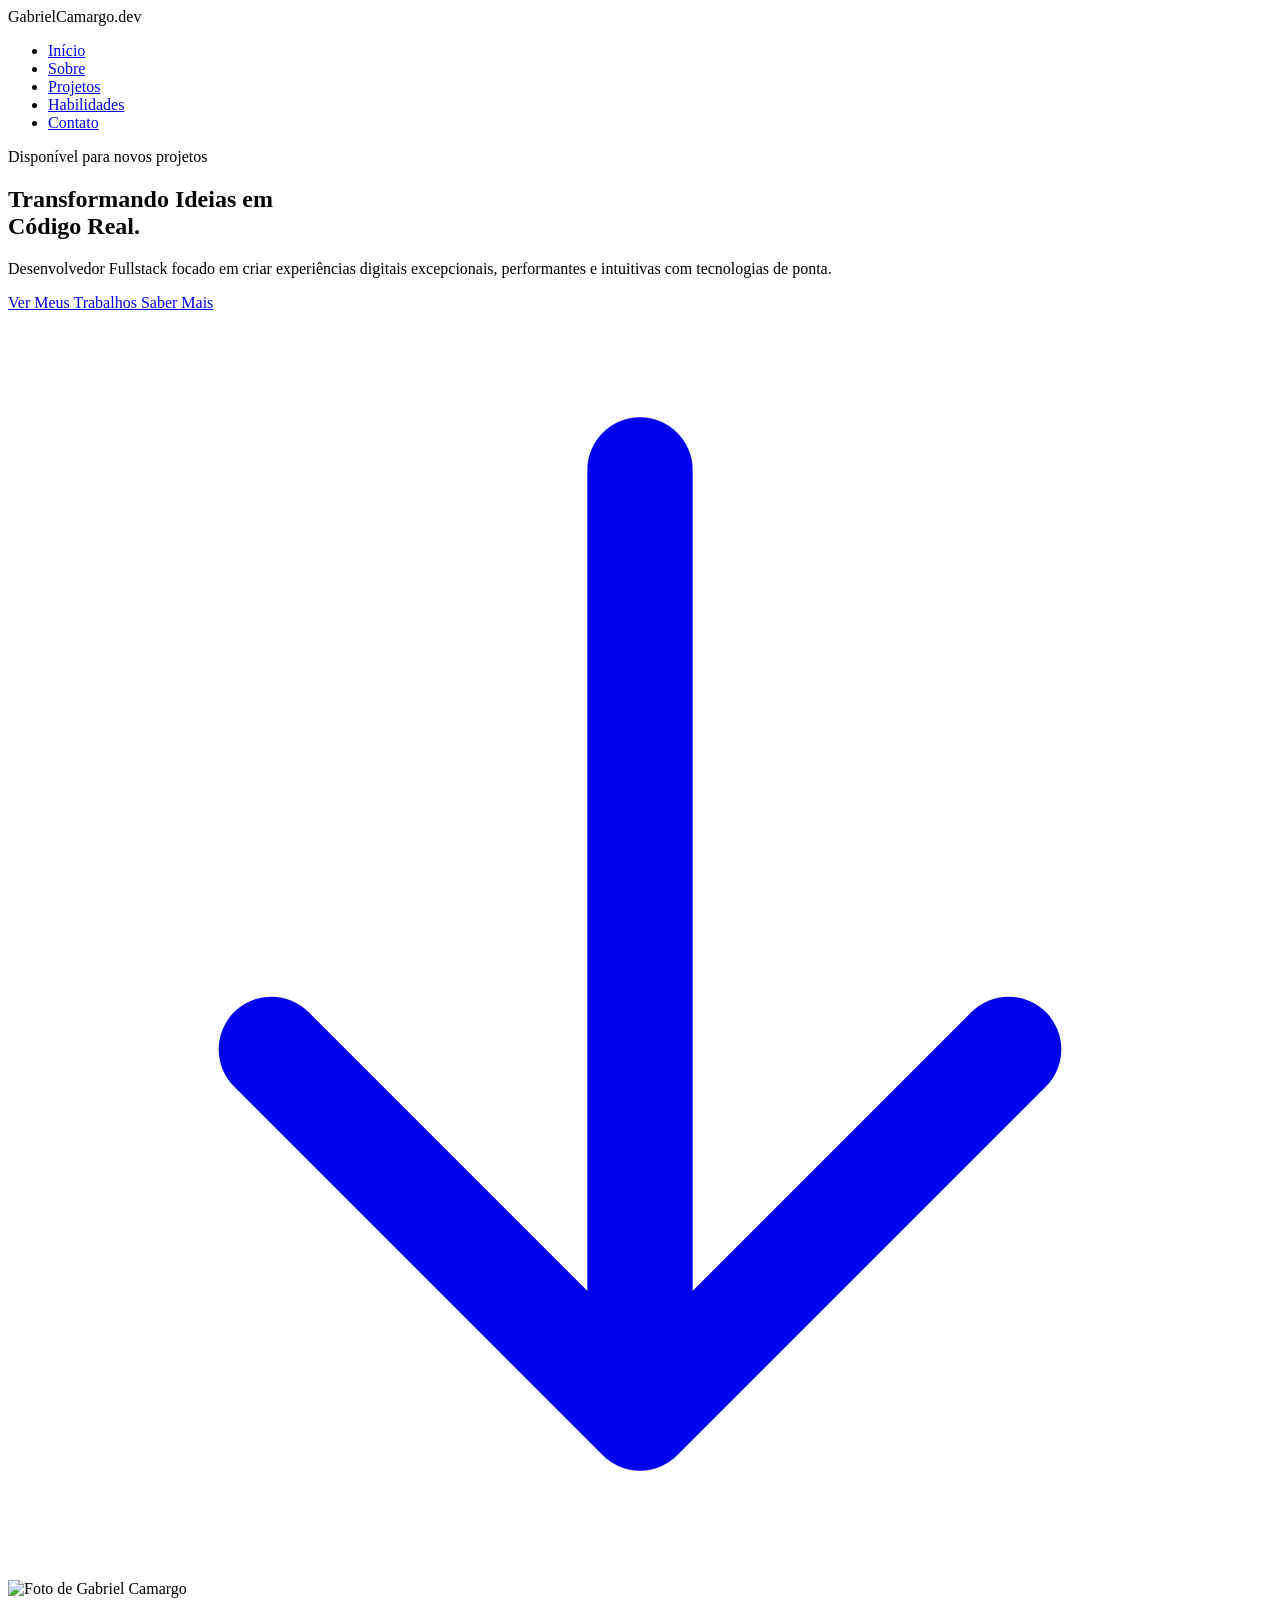
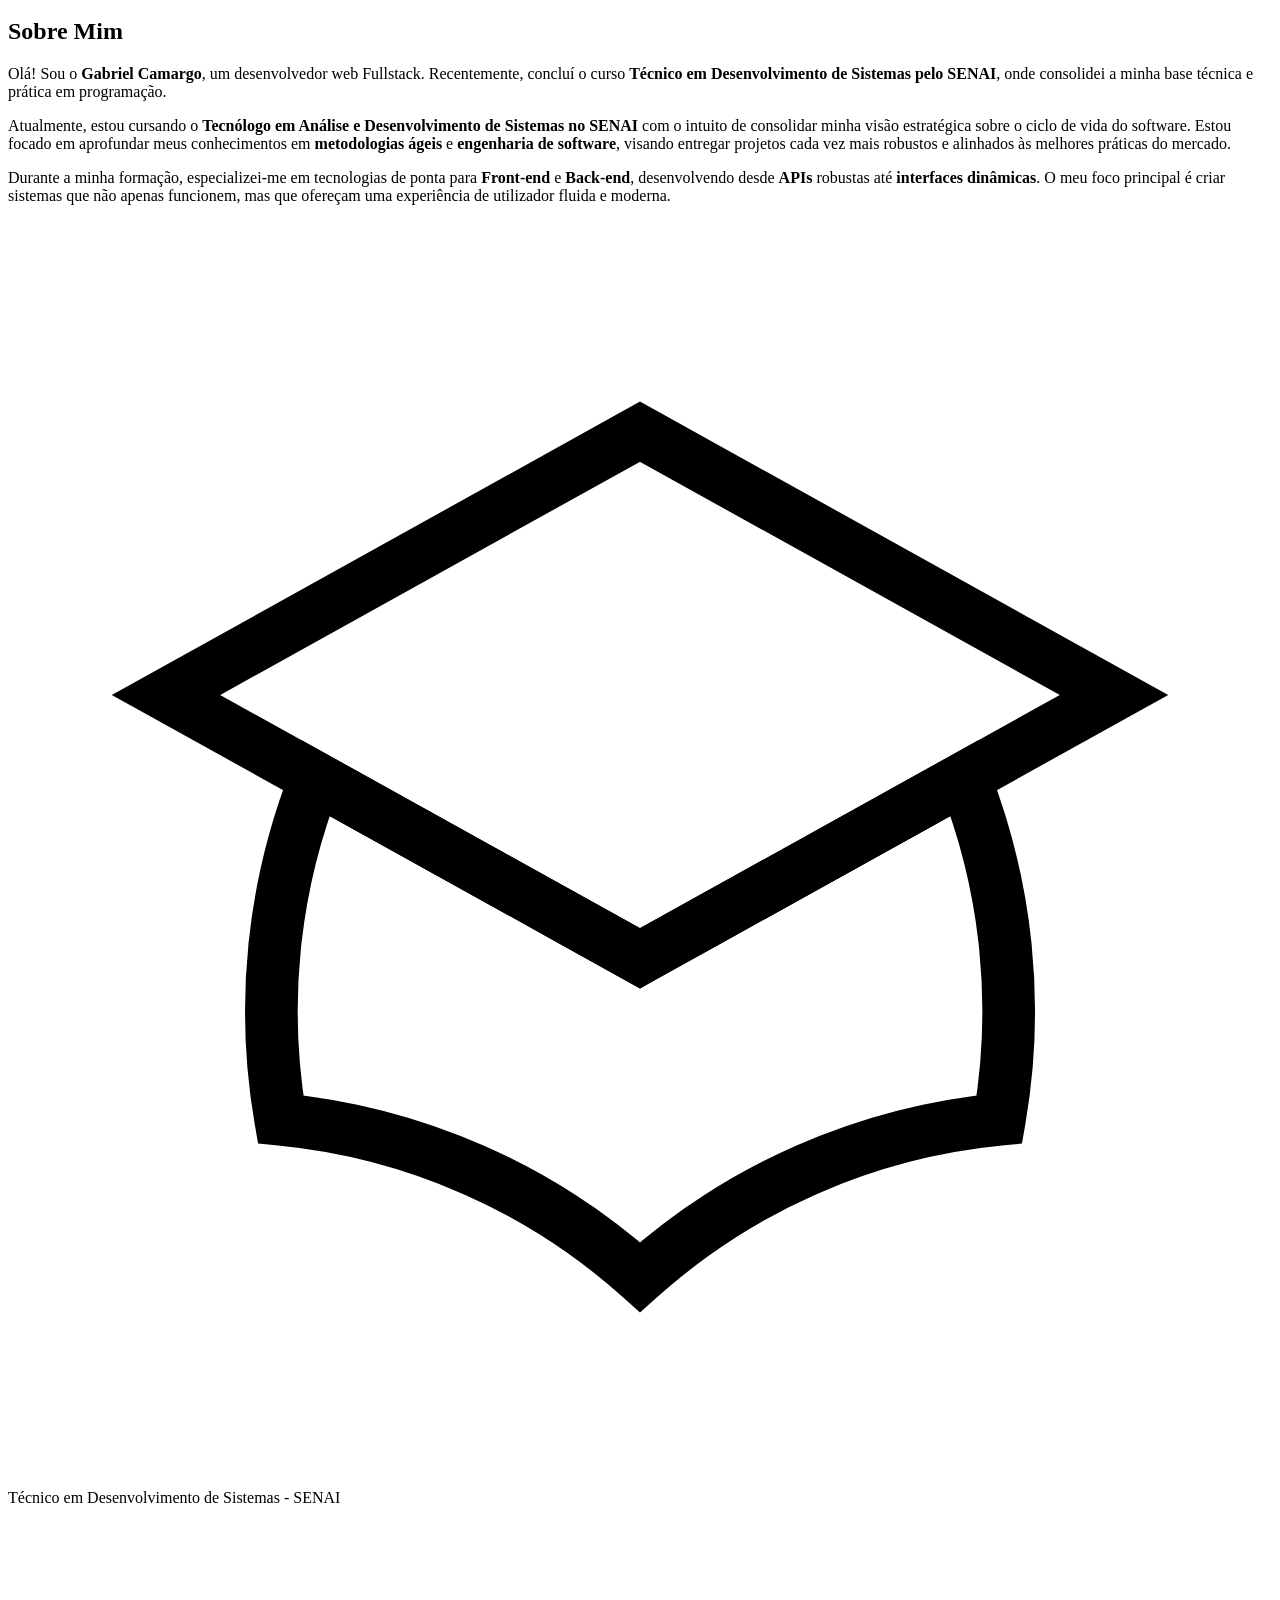
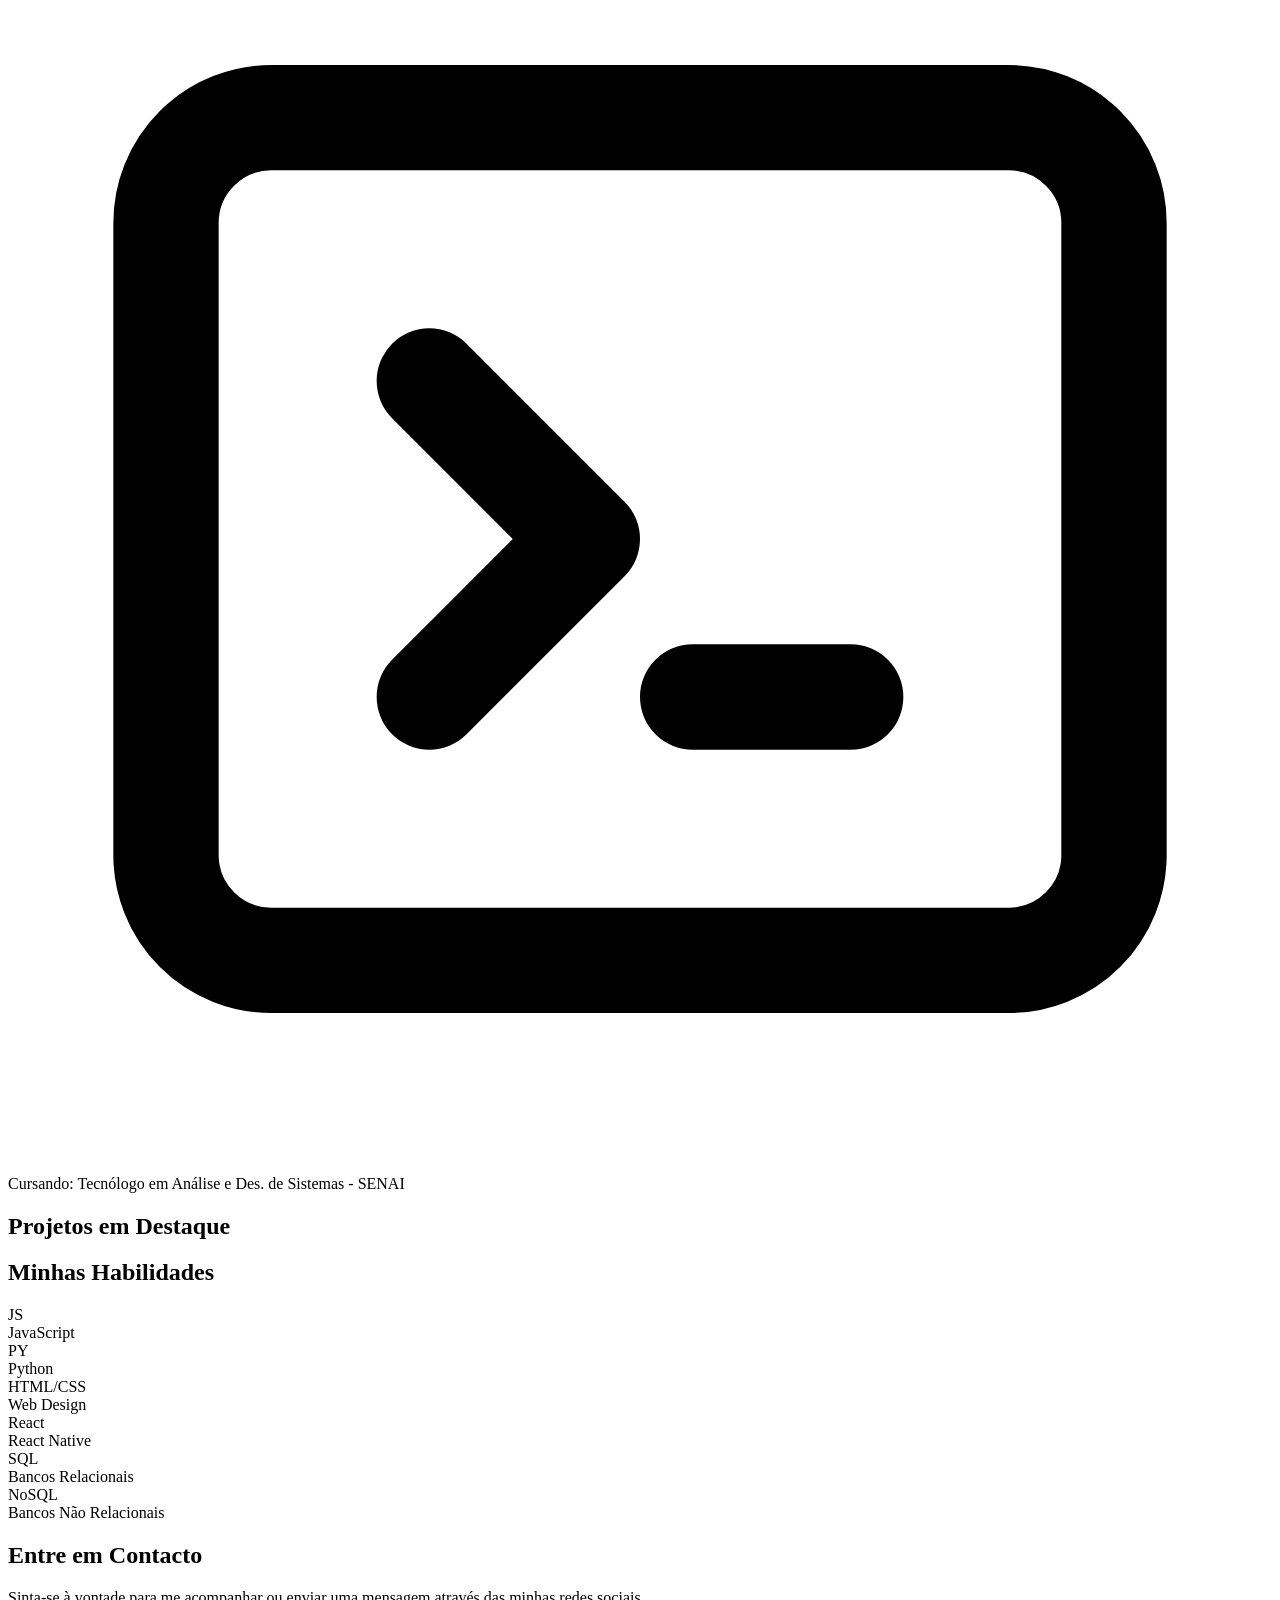
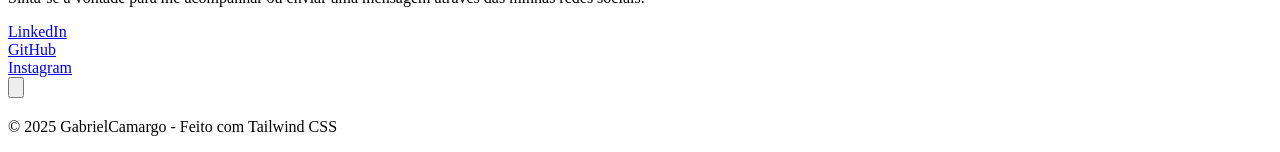
==== index.html @ f1b943f9 "style(index): Atualizando Sobre mim" ====
<!DOCTYPE html>
<html lang="pt-br" class="scroll-smooth">

<head>
    <meta charset="UTF-8">
    <meta name="viewport" content="width=device-width, initial-scale=1.0">
    <title>Meu Portfólio Profissional</title>
    <script src="https://cdn.tailwindcss.com"></script>
    <link rel="stylesheet" href="styles.css">
    <script src="https://unpkg.com/lucide@latest"></script>
</head>

<body class="text-gray-100 font-sans">

    <header class="fixed top-0 w-full z-50 bg-[#020617] border-b border-gray-900">
        <nav class="max-w-7xl mx-auto px-6 py-5 flex justify-between items-center">

            <div class="text-xl font-bold tracking-tight">
                <span class="text-emerald-400">GabrielCamargo</span><span class="text-white">.dev</span>
            </div>

            <ul class="hidden md:flex items-center space-x-10 text-sm font-medium text-gray-300">
                <li><a href="#inicio" class="hover:text-white transition-colors">Início</a></li>
                <li><a href="#sobre" class="hover:text-white transition-colors">Sobre</a></li>
                <li><a href="#projetos" class="hover:text-white transition-colors">Projetos</a></li>
                <li><a href="#habilidades" class="hover:text-white transition-colors">Habilidades</a></li>
                <li><a href="#contato" class="hover:text-white transition-colors">Contato</a></li>
            </ul>

            

        </nav>
    </header>
    <section id="inicio" class="relative min-h-screen flex items-center justify-center bg-[#020617] px-6 overflow-hidden">

        <div
            class="absolute top-1/4 left-1/2 -translate-x-1/2 -translate-y-1/2 w-[500px] h-[500px] bg-emerald-500/10 blur-[120px] rounded-full">
        </div>

        <div class="relative z-10 text-center max-w-4xl mx-auto">

            <div
                class="inline-flex items-center gap-2 px-3 py-1 rounded-full border border-emerald-500/30 bg-emerald-500/5 text-emerald-400 text-xs font-medium mb-8 tracking-wide uppercase">
                <span class="relative flex h-2 w-2">
                    <span
                        class="animate-ping absolute inline-flex h-full w-full rounded-full bg-emerald-400 opacity-75"></span>
                    <span class="relative inline-flex rounded-full h-2 w-2 bg-emerald-500"></span>
                </span>
                Disponível para novos projetos
            </div>

            <h1 class="text-5xl md:text-7xl font-extrabold text-white leading-tight mb-6">
                Transformando Ideias em <br>
                <span class="text-emerald-400">Código Real.</span>
            </h1>

            <p class="text-gray-400 text-lg md:text-xl max-w-2xl mx-auto mb-10 leading-relaxed">
                Desenvolvedor Fullstack focado em criar experiências digitais excepcionais,
                performantes e intuitivas com tecnologias de ponta.
            </p>

            <div class="flex flex-col sm:flex-row items-center justify-center gap-4">
                <a href="#projetos"
                    class="w-full sm:w-auto px-8 py-4 bg-emerald-500 hover:bg-emerald-400 text-slate-950 font-bold rounded-xl transition-all duration-300 shadow-lg shadow-emerald-500/20">
                    Ver Meus Trabalhos
                </a>
                <a href="#sobre"
                    class="w-full sm:w-auto px-8 py-4 border border-gray-800 hover:bg-gray-800 text-white font-medium rounded-xl transition-all duration-300">
                    Saber Mais
                </a>
            </div>
        </div>

        <a href="#sobre" class="absolute bottom-10 left-1/2 -translate-x-1/2 animate-bounce text-gray-500 hover:text-emerald-400 transition-colors cursor-pointer">
            <svg class="w-8 h-8" fill="none" stroke="currentColor" viewBox="0 0 24 24">
                <path stroke-linecap="round" stroke-linejoin="round" stroke-width="2" d="M19 14l-7 7m0 0l-7-7m7 7V3"></path>
            </svg>
        </a>
    </section>

    <div class="h-20"></div>

    <section id="sobre" class="max-w-6xl mx-auto py-20 px-6 scroll-mt-24">
        <div class="flex flex-col md:flex-row items-center gap-12">
            
            <div class="relative group">
                <div class="absolute -inset-1 bg-gradient-to-r from-emerald-500 to-cyan-500 rounded-full blur opacity-25 group-hover:opacity-50 transition duration-1000"></div>
                
                <img src="img/eu.jpeg" alt="Foto de Gabriel Camargo" 
                     class="relative w-48 h-48 md:w-64 md:h-64 rounded-full object-cover border-4 border-[#0f172a] shadow-2xl">
            </div>
    
            <div class="flex-1 text-center md:text-left">
                <h2 class="text-4xl font-bold mb-4 text-white">Sobre Mim</h2>
                <div class="h-1 w-20 bg-emerald-500 mt-2 mb-6 mx-auto md:mx-0"></div>
    
                <p class="text-gray-400 text-lg leading-relaxed mb-6">
                    Olá! Sou o <strong>Gabriel Camargo</strong>, um desenvolvedor web Fullstack. 
                    Recentemente, concluí o curso <strong>Técnico em Desenvolvimento de Sistemas pelo SENAI</strong>, onde consolidei a minha base técnica e prática em programação. 
                </p>
                
                <p class="text-gray-400 text-lg leading-relaxed mb-6">
                   Atualmente, estou cursando o <strong>Tecnólogo em Análise e Desenvolvimento de Sistemas no SENAI</strong> com o intuito de consolidar minha visão estratégica sobre o ciclo de vida do software. Estou focado em aprofundar meus conhecimentos em <strong>metodologias ágeis</strong> e <strong>engenharia de software</strong>, visando entregar projetos cada vez mais robustos e alinhados às melhores práticas do mercado.
                </p>

                
                <p class="text-gray-400 text-lg leading-relaxed mb-6">
                    Durante a minha formação, especializei-me em tecnologias de ponta para <strong>Front-end</strong> e <strong>Back-end</strong>, 
                    desenvolvendo desde <strong>APIs</strong> robustas até <strong>interfaces dinâmicas</strong>. O meu foco principal é criar sistemas que não apenas funcionem, 
                    mas que ofereçam uma experiência de utilizador fluida e moderna.
                </p>
    
                <div class="inline-flex items-center gap-3 px-4 py-2 rounded-lg bg-emerald-500/10 border border-emerald-500/20 text-emerald-400">
                    <svg class="w-5 h-5" fill="none" stroke="currentColor" viewBox="0 0 24 24">
                        <path d="M12 14l9-5-9-5-9 5 9 5z"></path>
                        <path d="M12 14l6.16-3.422a12.083 12.083 0 01.665 6.479A11.952 11.952 0 0012 20.055a11.952 11.952 0 00-6.824-2.998 12.078 12.078 0 01.665-6.479L12 14z"></path>
                    </svg>
                    <span class="text-sm font-semibold tracking-wide uppercase">Técnico em Desenvolvimento de Sistemas - SENAI</span>
                </div>

                <div class="inline-flex items-center gap-3 px-4 py-2 mt-1 rounded-lg bg-emerald-500/10 border border-emerald-500/20 text-emerald-400">
                    <svg class="w-5 h-5" fill="none" stroke="currentColor" stroke-width="2" viewBox="0 0 24 24">
                        <path stroke-linecap="round" stroke-linejoin="round" d="M8 9l3 3-3 3m5 0h3M5 20h14a2 2 0 002-2V6a2 2 0 00-2-2H5a2 2 0 00-2 2v12a2 2 0 002 2z"></path>
                        </svg>
                    <span class="text-sm font-semibold tracking-wide uppercase">Cursando: Tecnólogo em Análise e Des. de Sistemas - SENAI</span>
                </div>
            </div>
    
        </div>
    </section>

    <section id="projetos" class="max-w-6xl mx-auto py-10 px-6 scroll-mt-24">
        <div class="mb-10">
            <h2 class="text-3xl font-bold">Projetos em Destaque</h2>
            <div class="h-1 w-20 bg-emerald-500 mt-2"></div>
        </div>

        <div id="lista-projetos" class="grid grid-cols-1 md:grid-cols-2 lg:grid-cols-3 gap-8">
        </div>
    </section>

    <section id="habilidades" class="max-w-6xl mx-auto py-20 px-6 scroll-mt-24">
        <div class="mb-12">
            <h2 class="text-3xl font-bold">Minhas Habilidades</h2>
            <div class="h-1 w-20 bg-emerald-500 mt-2"></div>
        </div>

        <div class="grid grid-cols-2 md:grid-cols-4 gap-6">
            <div
                class="bg-[#0f172a] p-6 rounded-2xl border border-gray-800 hover:border-emerald-500/50 transition-all group text-center">
                <div class="text-emerald-400 font-bold mb-2 group-hover:scale-110 transition-transform">JS</div>
                <span class="text-gray-300 font-medium">JavaScript</span>
            </div>
            <div
                class="bg-[#0f172a] p-6 rounded-2xl border border-gray-800 hover:border-emerald-500/50 transition-all group text-center">
                <div class="text-emerald-400 font-bold mb-2 group-hover:scale-110 transition-transform">PY</div>
                <span class="text-gray-300 font-medium">Python</span>
            </div>
            <div
                class="bg-[#0f172a] p-6 rounded-2xl border border-gray-800 hover:border-emerald-500/50 transition-all group text-center">
                <div class="text-emerald-400 font-bold mb-2 group-hover:scale-110 transition-transform">HTML/CSS</div>
                <span class="text-gray-300 font-medium">Web Design</span>
            </div>
            <div
                class="bg-[#0f172a] p-6 rounded-2xl border border-gray-800 hover:border-emerald-500/50 transition-all group text-center">
                <div class="text-emerald-400 font-bold mb-2 group-hover:scale-110 transition-transform">React</div>
                <span class="text-gray-300 font-medium">React Native</span>
            </div>
            <div
                class="bg-[#0f172a] p-6 rounded-2xl border border-gray-800 hover:border-emerald-500/50 transition-all group text-center">
                <div class="text-emerald-400 font-bold mb-2 group-hover:scale-110 transition-transform">SQL</div>
                <span class="text-gray-300 font-medium">Bancos Relacionais</span>
            </div>
            <div
                class="bg-[#0f172a] p-6 rounded-2xl border border-gray-800 hover:border-emerald-500/50 transition-all group text-center">
                <div class="text-emerald-400 font-bold mb-2 group-hover:scale-110 transition-transform">NoSQL</div>
                <span class="text-gray-300 font-medium">Bancos Não Relacionais</span>
            </div>
        </div>
    </section>

    <section id="contato" class="max-w-6xl mx-auto py-24 px-6 mb-20 scroll-mt-24">
        <div class="border-t border-gray-800 pt-16 text-center">
            
            <h2 class="text-3xl font-bold mb-4 text-white">Entre em Contacto</h2>
            <p class="text-gray-400 mb-12 max-w-md mx-auto">
                Sinta-se à vontade para me acompanhar ou enviar uma mensagem através das minhas redes sociais.
            </p>
    
            <div class="flex flex-wrap justify-center gap-8">
                
                <a href="https://www.linkedin.com/in/gabriel-camargo-dev/" target="_blank" 
                   class="group flex flex-col items-center gap-3 text-gray-400 hover:text-emerald-400 transition-all duration-300">
                    <div class="p-4 rounded-2xl bg-[#0f172a] border border-gray-800 group-hover:border-emerald-500/50 group-hover:shadow-[0_0_20px_rgba(16,185,129,0.1)]">
                        <i data-lucide="linkedin" class="w-7 h-7"></i>
                    </div>
                    <span class="text-xs font-bold uppercase tracking-widest">LinkedIn</span>
                </a>
    
                <a href="https://github.com/gabrielcamargogsilva" target="_blank" 
                   class="group flex flex-col items-center gap-3 text-gray-400 hover:text-emerald-400 transition-all duration-300">
                    <div class="p-4 rounded-2xl bg-[#0f172a] border border-gray-800 group-hover:border-emerald-500/50 group-hover:shadow-[0_0_20px_rgba(16,185,129,0.1)]">
                        <i data-lucide="github" class="w-7 h-7"></i>
                    </div>
                    <span class="text-xs font-bold uppercase tracking-widest">GitHub</span>
                </a>
    
                <a href="https://www.instagram.com/ogabrielcamargo_g/" target="_blank" 
                   class="group flex flex-col items-center gap-3 text-gray-400 hover:text-emerald-400 transition-all duration-300">
                    <div class="p-4 rounded-2xl bg-[#0f172a] border border-gray-800 group-hover:border-emerald-500/50 group-hover:shadow-[0_0_20px_rgba(16,185,129,0.1)]">
                        <i data-lucide="instagram" class="w-7 h-7"></i>
                    </div>
                    <span class="text-xs font-bold uppercase tracking-widest">Instagram</span>
                </a>
    
            </div>
        </div>
    </section>
    <div id="modal-projeto"
        class="fixed inset-0 z-[100] hidden flex items-center justify-center p-4 bg-black/90 backdrop-blur-sm">
        <div
            class="bg-[#0f172a] border border-gray-800 w-full max-w-2xl rounded-3xl overflow-hidden relative animate-in fade-in zoom-in duration-300">

            <button onclick="fecharModal()"
                class="absolute top-5 right-5 text-gray-400 hover:text-white bg-gray-800/50 p-2 rounded-full z-10">
                <svg class="w-6 h-6" fill="none" stroke="currentColor" viewBox="0 0 24 24">
                    <path stroke-linecap="round" stroke-linejoin="round" stroke-width="2" d="M6 18L18 6M6 6l12 12">
                    </path>
                </svg>
            </button>

            <img id="modal-img" src="" class="w-full h-64 object-cover opacity-80">

            <div class="p-8">
                <h2 id="modal-titulo" class="text-3xl font-bold text-white mb-4"></h2>
                <div id="modal-tags" class="flex flex-wrap gap-2 mb-6"></div>
                <p id="modal-desc-longa" class="text-gray-300 leading-relaxed mb-8 text-lg"></p>

                <div id="modal-links-container" class="flex flex-wrap gap-4">
                </div>
            </div>
        </div>
    </div>

    <footer class="text-center py-10 border-t border-gray-900 text-gray-500 text-sm">
        <p>&copy; 2025 GabrielCamargo - Feito com Tailwind CSS</p>
    </footer>

    <script src="script.js"></script>
</body>

</html>
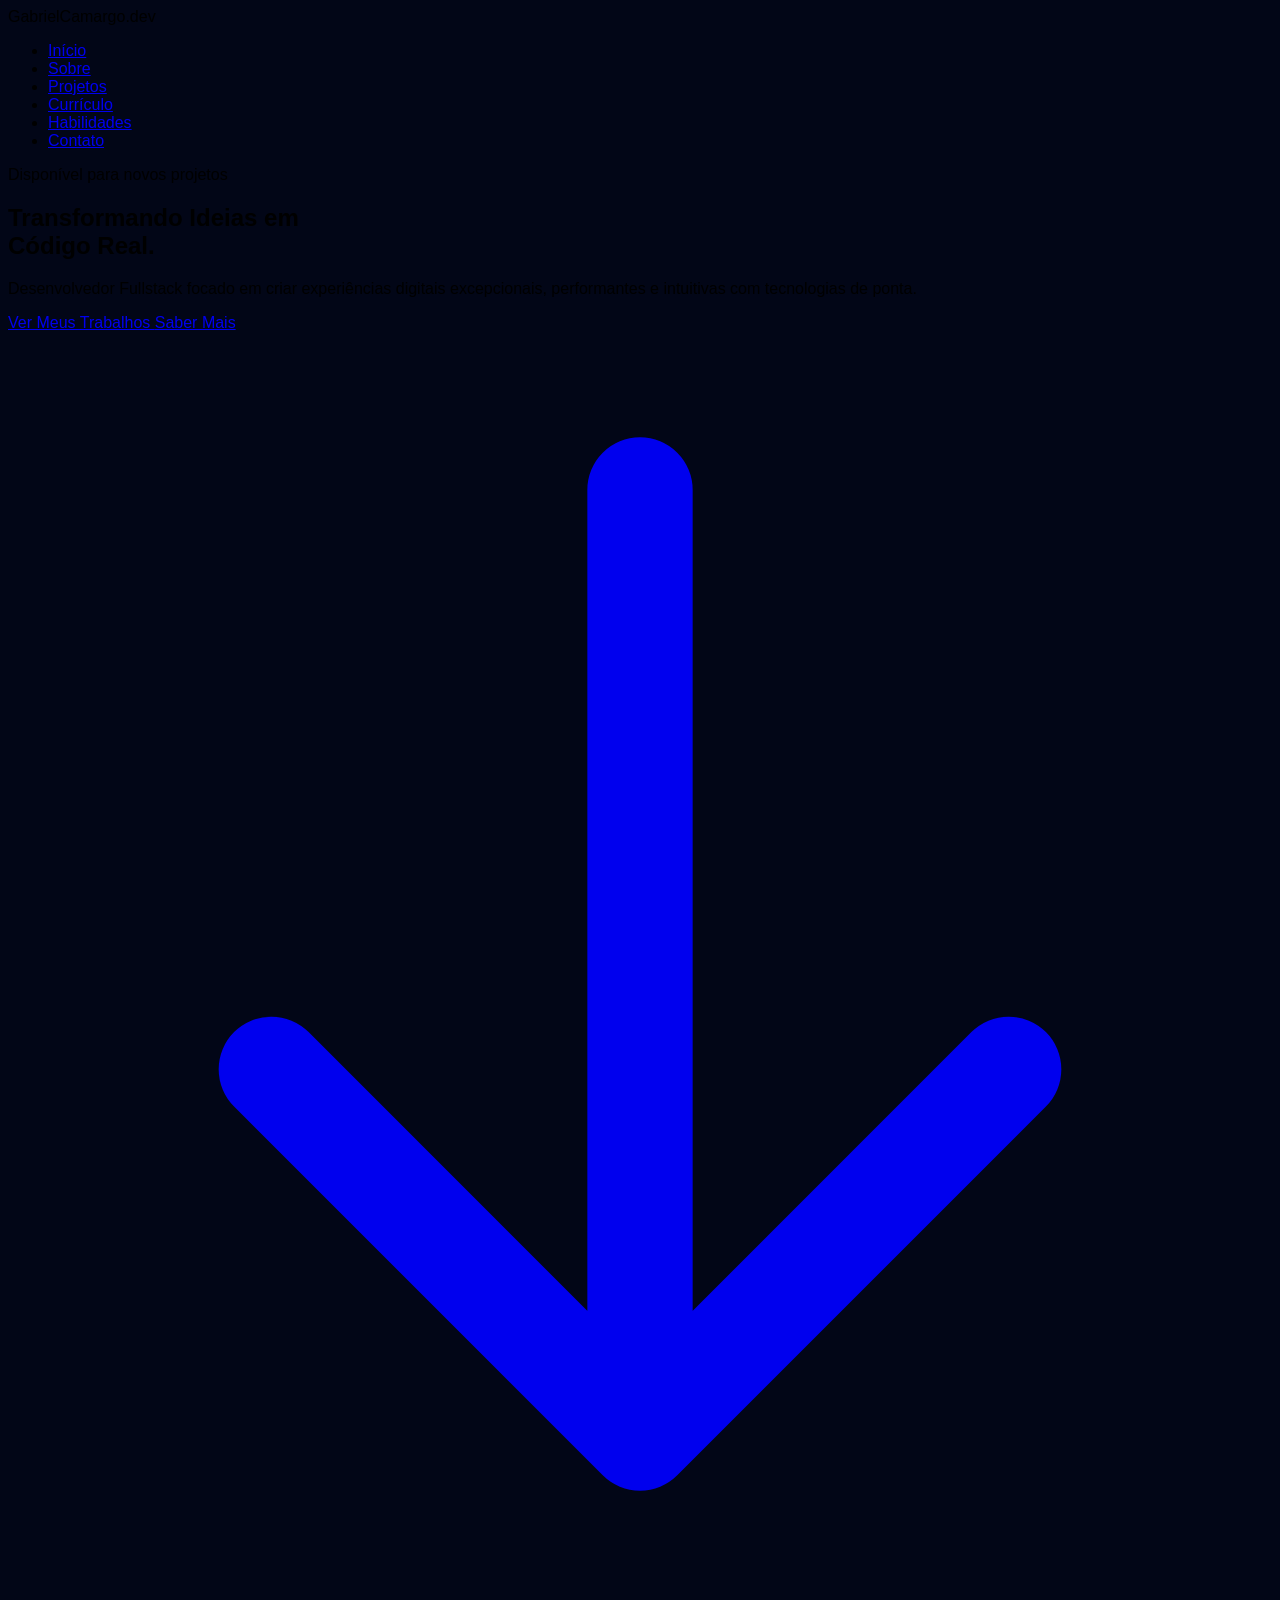
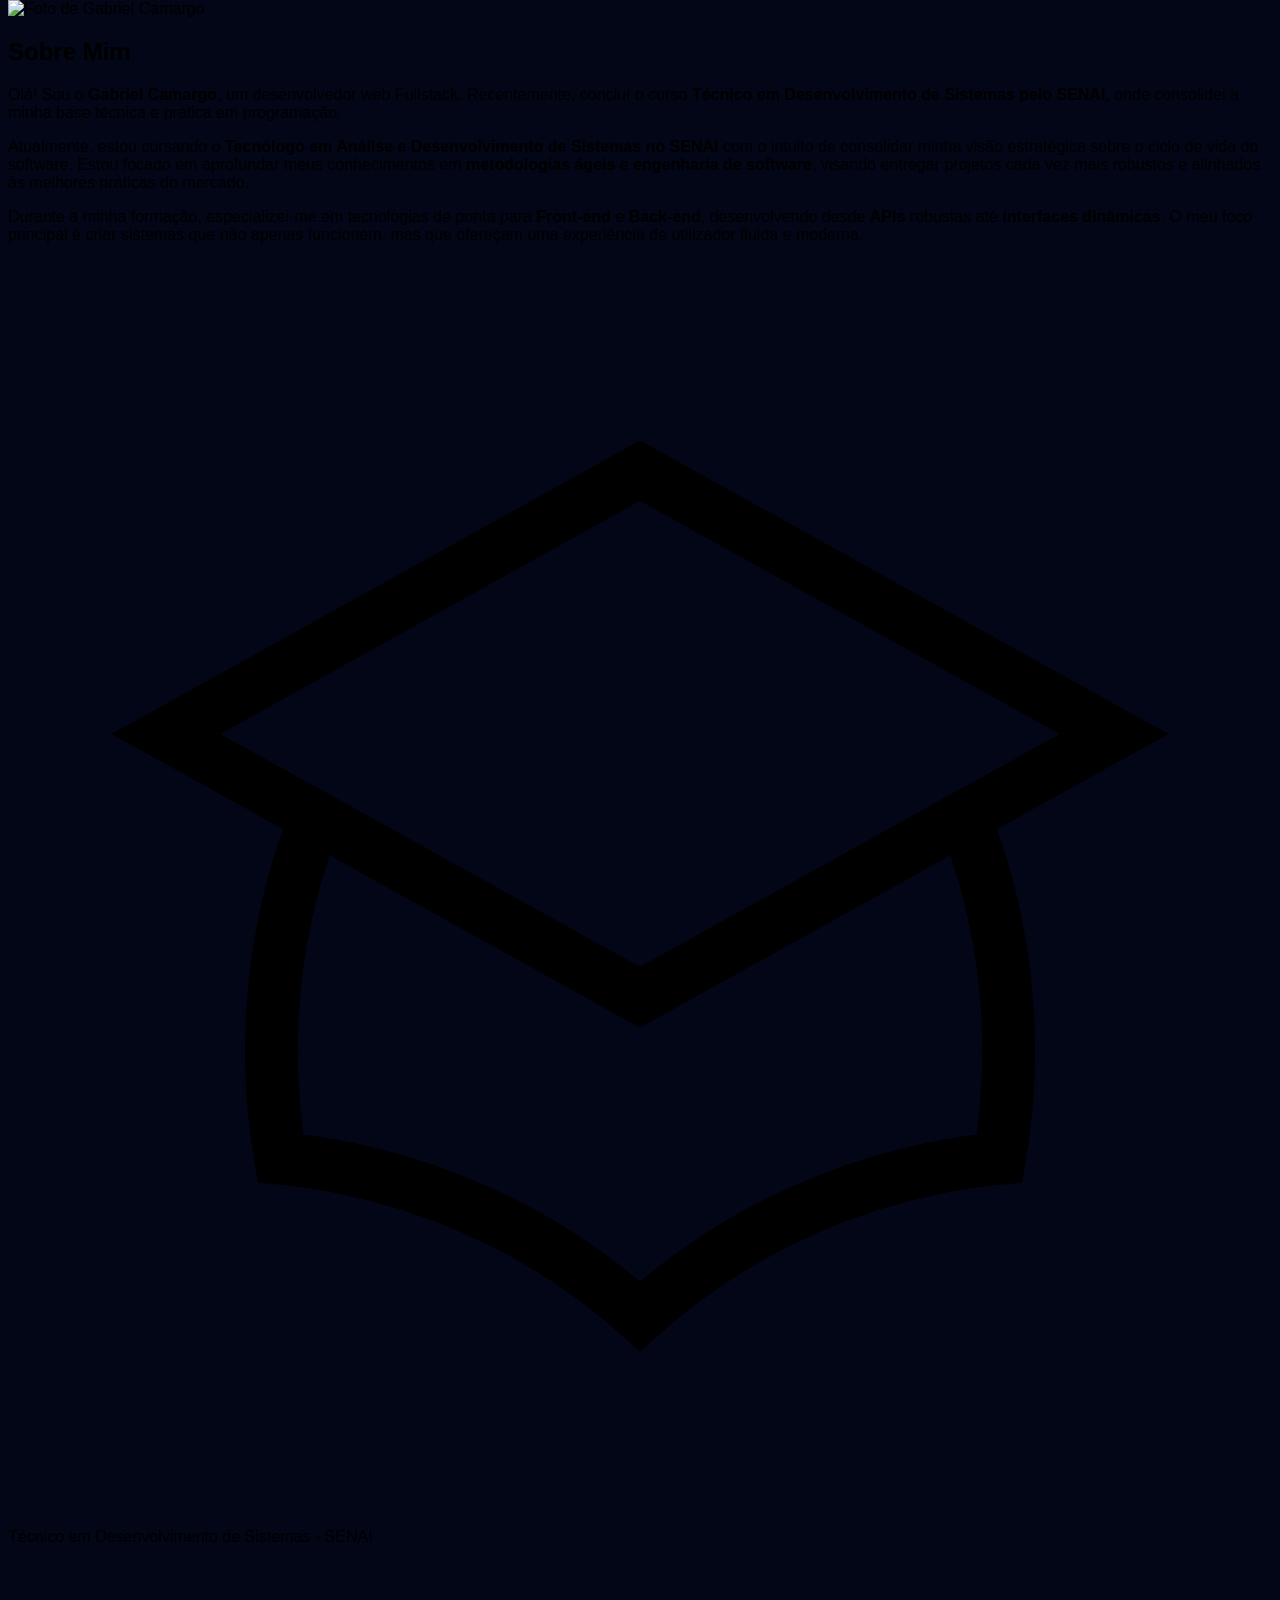
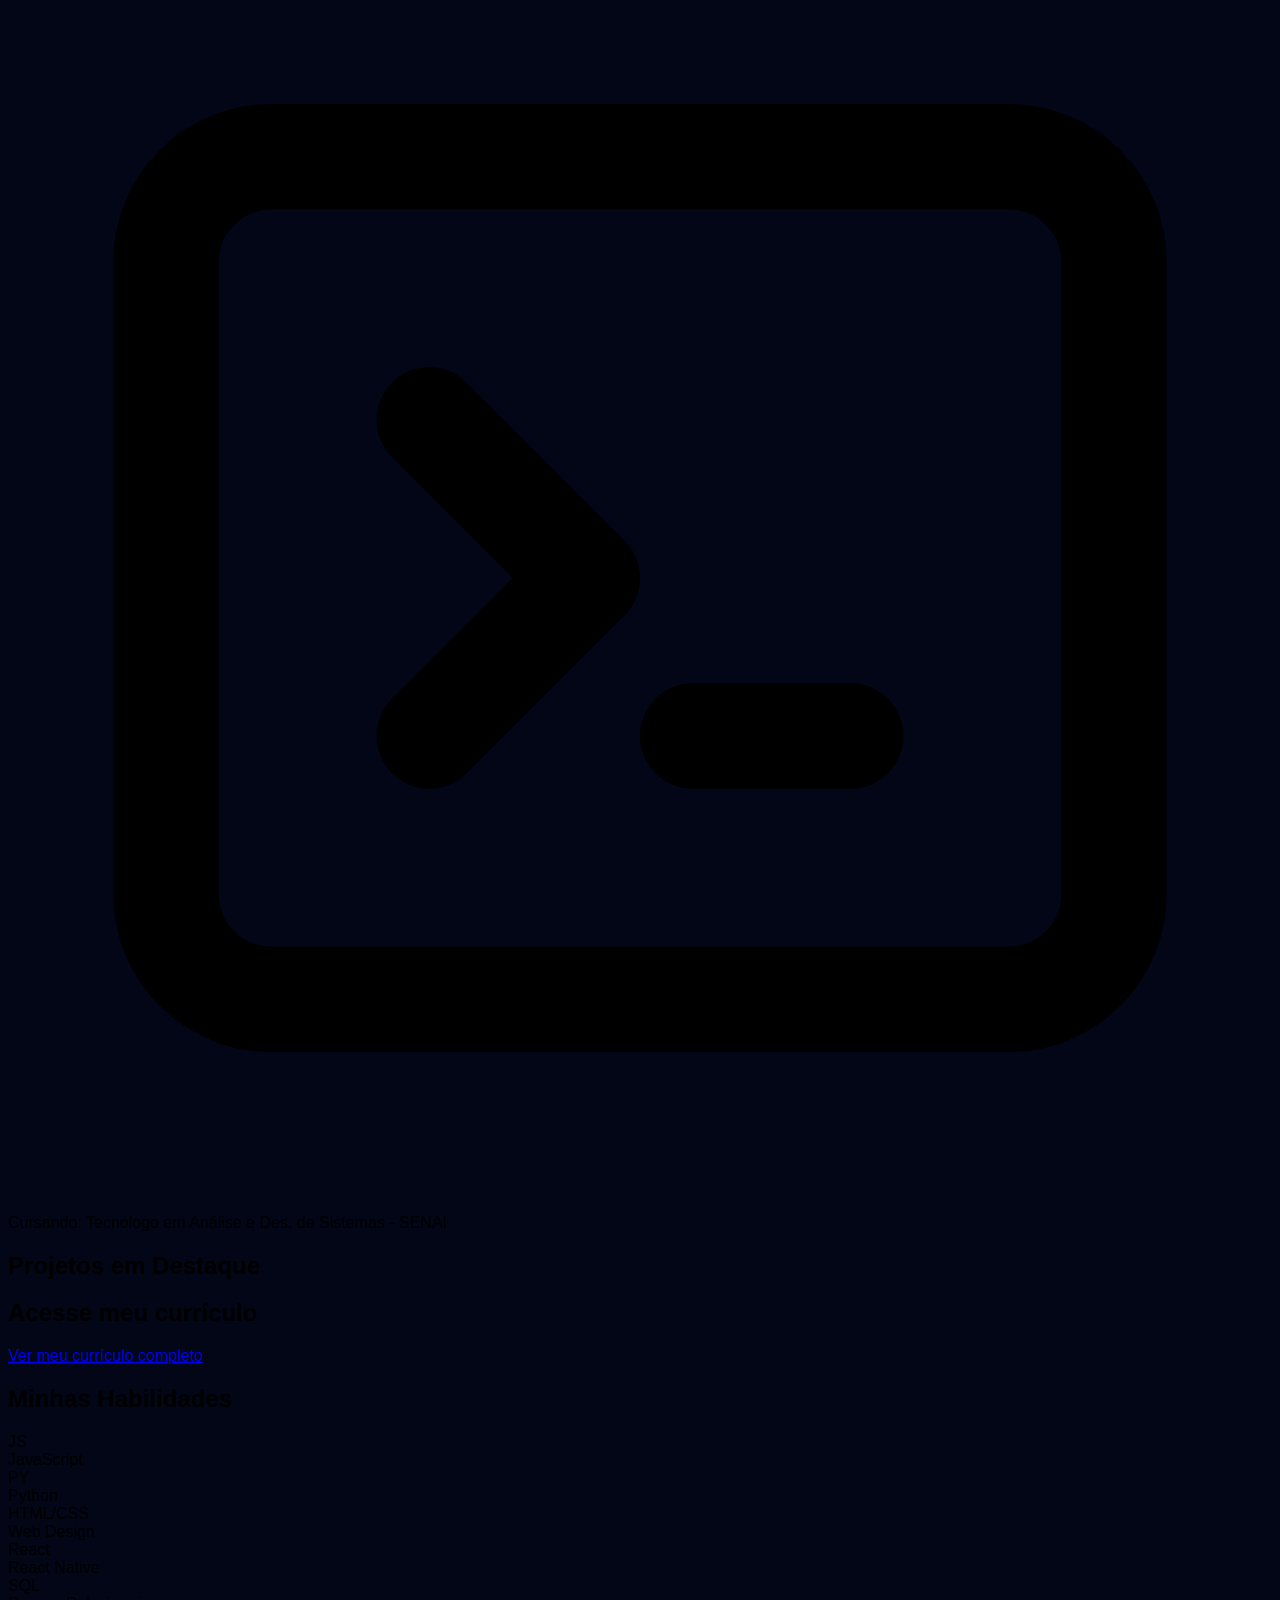
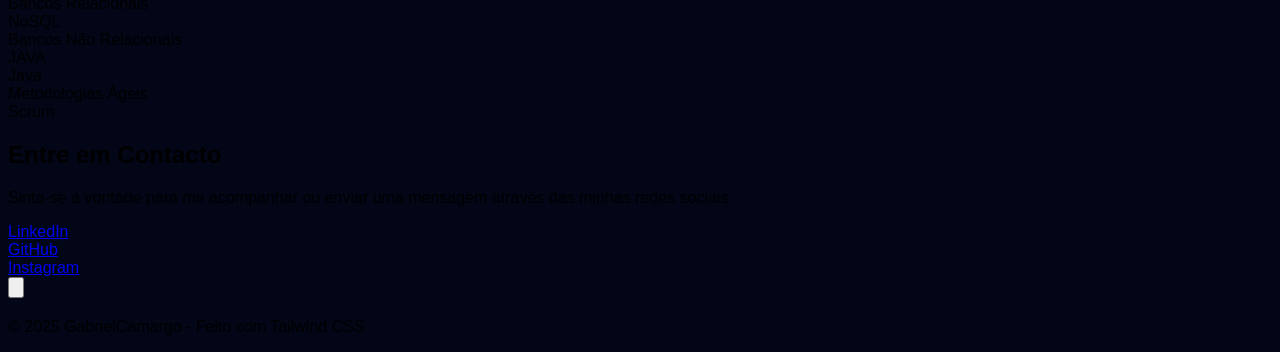
==== commit c8ff094e: "feat: adição currículo.html" ====
--- a/index.html
+++ b/index.html
@@ -6,8 +6,9 @@
     <meta name="viewport" content="width=device-width, initial-scale=1.0">
     <title>Meu Portfólio Profissional</title>
     <script src="https://cdn.tailwindcss.com"></script>
-    <link rel="stylesheet" href="styles.css">
+    <link rel="stylesheet" href="style.css">
     <script src="https://unpkg.com/lucide@latest"></script>
+
 </head>
 
 <body class="text-gray-100 font-sans">
@@ -23,15 +24,17 @@
                 <li><a href="#inicio" class="hover:text-white transition-colors">Início</a></li>
                 <li><a href="#sobre" class="hover:text-white transition-colors">Sobre</a></li>
                 <li><a href="#projetos" class="hover:text-white transition-colors">Projetos</a></li>
+                <li><a href="#curriculo" class="hover:text-white transition-colors">Currículo</a></li>
                 <li><a href="#habilidades" class="hover:text-white transition-colors">Habilidades</a></li>
                 <li><a href="#contato" class="hover:text-white transition-colors">Contato</a></li>
             </ul>
 
-            
+
 
         </nav>
     </header>
-    <section id="inicio" class="relative min-h-screen flex items-center justify-center bg-[#020617] px-6 overflow-hidden">
+    <section id="inicio"
+        class="relative min-h-screen flex items-center justify-center bg-[#020617] px-6 overflow-hidden">
 
         <div
             class="absolute top-1/4 left-1/2 -translate-x-1/2 -translate-y-1/2 w-[500px] h-[500px] bg-emerald-500/10 blur-[120px] rounded-full">
@@ -71,9 +74,11 @@
             </div>
         </div>
 
-        <a href="#sobre" class="absolute bottom-10 left-1/2 -translate-x-1/2 animate-bounce text-gray-500 hover:text-emerald-400 transition-colors cursor-pointer">
-            <svg class="w-8 h-8" fill="none" stroke="currentColor" viewBox="0 0 24 24">
-                <path stroke-linecap="round" stroke-linejoin="round" stroke-width="2" d="M19 14l-7 7m0 0l-7-7m7 7V3"></path>
+        <a href="#sobre"
+            class="absolute bottom-10 left-1/2 -translate-x-1/2 animate-bounce text-gray-500 hover:text-emerald-400 transition-colors cursor-pointer ">
+            <svg class="w-8 h-8 " fill="none" stroke="currentColor" viewBox="0 0 24 24">
+                <path stroke-linecap="round" stroke-linejoin="round" stroke-width="2" d="M19 14l-7 7m0 0l-7-7m7 7V3">
+                </path>
             </svg>
         </a>
     </section>
@@ -82,50 +87,67 @@
 
     <section id="sobre" class="max-w-6xl mx-auto py-20 px-6 scroll-mt-24">
         <div class="flex flex-col md:flex-row items-center gap-12">
-            
+
             <div class="relative group">
-                <div class="absolute -inset-1 bg-gradient-to-r from-emerald-500 to-cyan-500 rounded-full blur opacity-25 group-hover:opacity-50 transition duration-1000"></div>
-                
-                <img src="img/eu.jpeg" alt="Foto de Gabriel Camargo" 
-                     class="relative w-48 h-48 md:w-64 md:h-64 rounded-full object-cover border-4 border-[#0f172a] shadow-2xl">
-            </div>
-    
+                <div
+                    class="absolute -inset-1 bg-gradient-to-r from-emerald-500 to-cyan-500 rounded-full blur opacity-25 group-hover:opacity-50 transition duration-1000">
+                </div>
+
+                <img src="img/eu.jpeg" alt="Foto de Gabriel Camargo"
+                    class="relative w-48 h-48 md:w-64 md:h-64 rounded-full object-cover border-4 border-[#0f172a] shadow-2xl">
+            </div>
+
             <div class="flex-1 text-center md:text-left">
                 <h2 class="text-4xl font-bold mb-4 text-white">Sobre Mim</h2>
                 <div class="h-1 w-20 bg-emerald-500 mt-2 mb-6 mx-auto md:mx-0"></div>
-    
+
                 <p class="text-gray-400 text-lg leading-relaxed mb-6">
-                    Olá! Sou o <strong>Gabriel Camargo</strong>, um desenvolvedor web Fullstack. 
-                    Recentemente, concluí o curso <strong>Técnico em Desenvolvimento de Sistemas pelo SENAI</strong>, onde consolidei a minha base técnica e prática em programação. 
+                    Olá! Sou o <strong>Gabriel Camargo</strong>, um desenvolvedor web Fullstack.
+                    Recentemente, concluí o curso <strong>Técnico em Desenvolvimento de Sistemas pelo SENAI</strong>,
+                    onde consolidei a minha base técnica e prática em programação.
                 </p>
-                
+
                 <p class="text-gray-400 text-lg leading-relaxed mb-6">
-                   Atualmente, estou cursando o <strong>Tecnólogo em Análise e Desenvolvimento de Sistemas no SENAI</strong> com o intuito de consolidar minha visão estratégica sobre o ciclo de vida do software. Estou focado em aprofundar meus conhecimentos em <strong>metodologias ágeis</strong> e <strong>engenharia de software</strong>, visando entregar projetos cada vez mais robustos e alinhados às melhores práticas do mercado.
+                    Atualmente, estou cursando o <strong>Tecnólogo em Análise e Desenvolvimento de Sistemas no
+                        SENAI</strong> com o intuito de consolidar minha visão estratégica sobre o ciclo de vida do
+                    software. Estou focado em aprofundar meus conhecimentos em <strong>metodologias ágeis</strong> e
+                    <strong>engenharia de software</strong>, visando entregar projetos cada vez mais robustos e
+                    alinhados às melhores práticas do mercado.
                 </p>
 
-                
+
                 <p class="text-gray-400 text-lg leading-relaxed mb-6">
-                    Durante a minha formação, especializei-me em tecnologias de ponta para <strong>Front-end</strong> e <strong>Back-end</strong>, 
-                    desenvolvendo desde <strong>APIs</strong> robustas até <strong>interfaces dinâmicas</strong>. O meu foco principal é criar sistemas que não apenas funcionem, 
+                    Durante a minha formação, especializei-me em tecnologias de ponta para <strong>Front-end</strong> e
+                    <strong>Back-end</strong>,
+                    desenvolvendo desde <strong>APIs</strong> robustas até <strong>interfaces dinâmicas</strong>. O meu
+                    foco principal é criar sistemas que não apenas funcionem,
                     mas que ofereçam uma experiência de utilizador fluida e moderna.
                 </p>
-    
-                <div class="inline-flex items-center gap-3 px-4 py-2 rounded-lg bg-emerald-500/10 border border-emerald-500/20 text-emerald-400">
+
+                <div
+                    class="inline-flex items-center gap-3 px-4 py-2 rounded-lg bg-emerald-500/10 border border-emerald-500/20 text-emerald-400">
                     <svg class="w-5 h-5" fill="none" stroke="currentColor" viewBox="0 0 24 24">
                         <path d="M12 14l9-5-9-5-9 5 9 5z"></path>
-                        <path d="M12 14l6.16-3.422a12.083 12.083 0 01.665 6.479A11.952 11.952 0 0012 20.055a11.952 11.952 0 00-6.824-2.998 12.078 12.078 0 01.665-6.479L12 14z"></path>
+                        <path
+                            d="M12 14l6.16-3.422a12.083 12.083 0 01.665 6.479A11.952 11.952 0 0012 20.055a11.952 11.952 0 00-6.824-2.998 12.078 12.078 0 01.665-6.479L12 14z">
+                        </path>
                     </svg>
-                    <span class="text-sm font-semibold tracking-wide uppercase">Técnico em Desenvolvimento de Sistemas - SENAI</span>
+                    <span class="text-sm font-semibold tracking-wide uppercase">Técnico em Desenvolvimento de Sistemas -
+                        SENAI</span>
                 </div>
 
-                <div class="inline-flex items-center gap-3 px-4 py-2 mt-1 rounded-lg bg-emerald-500/10 border border-emerald-500/20 text-emerald-400">
+                <div
+                    class="inline-flex items-center gap-3 px-4 py-2 mt-1 rounded-lg bg-emerald-500/10 border border-emerald-500/20 text-emerald-400">
                     <svg class="w-5 h-5" fill="none" stroke="currentColor" stroke-width="2" viewBox="0 0 24 24">
-                        <path stroke-linecap="round" stroke-linejoin="round" d="M8 9l3 3-3 3m5 0h3M5 20h14a2 2 0 002-2V6a2 2 0 00-2-2H5a2 2 0 00-2 2v12a2 2 0 002 2z"></path>
-                        </svg>
-                    <span class="text-sm font-semibold tracking-wide uppercase">Cursando: Tecnólogo em Análise e Des. de Sistemas - SENAI</span>
+                        <path stroke-linecap="round" stroke-linejoin="round"
+                            d="M8 9l3 3-3 3m5 0h3M5 20h14a2 2 0 002-2V6a2 2 0 00-2-2H5a2 2 0 00-2 2v12a2 2 0 002 2z">
+                        </path>
+                    </svg>
+                    <span class="text-sm font-semibold tracking-wide uppercase">Cursando: Tecnólogo em Análise e Des. de
+                        Sistemas - SENAI</span>
                 </div>
             </div>
-    
+
         </div>
     </section>
 
@@ -139,6 +161,19 @@
         </div>
     </section>
 
+    <section id="curriculo" class="max-w-6xl mx-auto py-20 px-6 scroll-mt-24">
+        <div class="mb-10">
+            <h2 class="text-3xl font-bold">Acesse meu currículo</h2>
+            <div class="h-1 w-20 bg-emerald-500 mt-2"></div>
+        </div>
+
+        <a href="curriculo.html"
+            class="px-6 py-3 bg-emerald-500 hover:bg-emerald-400 text-slate-950 font-bold rounded-xl transition">
+            Ver meu currículo completo
+        </a>
+
+    </section>
+
     <section id="habilidades" class="max-w-6xl mx-auto py-20 px-6 scroll-mt-24">
         <div class="mb-12">
             <h2 class="text-3xl font-bold">Minhas Habilidades</h2>
@@ -176,46 +211,63 @@
                 <div class="text-emerald-400 font-bold mb-2 group-hover:scale-110 transition-transform">NoSQL</div>
                 <span class="text-gray-300 font-medium">Bancos Não Relacionais</span>
             </div>
+            <div
+                class="bg-[#0f172a] p-6 rounded-2xl border border-gray-800 hover:border-emerald-500/50 transition-all group text-center">
+                <div class="text-emerald-400 font-bold mb-2 group-hover:scale-110 transition-transform">JAVA</div>
+                <span class="text-gray-300 font-medium">Java</span>
+            </div>
+            <div
+                class="bg-[#0f172a] p-6 rounded-2xl border border-gray-800 hover:border-emerald-500/50 transition-all group text-center">
+                <div class="text-emerald-400 font-bold mb-2 group-hover:scale-110 transition-transform">Metodologias
+                    Ágeis</div>
+                <span class="text-gray-300 font-medium">Scrum</span>
+            </div>
         </div>
     </section>
 
     <section id="contato" class="max-w-6xl mx-auto py-24 px-6 mb-20 scroll-mt-24">
         <div class="border-t border-gray-800 pt-16 text-center">
-            
+
             <h2 class="text-3xl font-bold mb-4 text-white">Entre em Contacto</h2>
             <p class="text-gray-400 mb-12 max-w-md mx-auto">
                 Sinta-se à vontade para me acompanhar ou enviar uma mensagem através das minhas redes sociais.
             </p>
-    
+
             <div class="flex flex-wrap justify-center gap-8">
-                
-                <a href="https://www.linkedin.com/in/gabriel-camargo-dev/" target="_blank" 
-                   class="group flex flex-col items-center gap-3 text-gray-400 hover:text-emerald-400 transition-all duration-300">
-                    <div class="p-4 rounded-2xl bg-[#0f172a] border border-gray-800 group-hover:border-emerald-500/50 group-hover:shadow-[0_0_20px_rgba(16,185,129,0.1)]">
+
+                <a href="https://www.linkedin.com/in/gabriel-camargo-dev/" target="_blank"
+                    class="group flex flex-col items-center gap-3 text-gray-400 hover:text-emerald-400 transition-all duration-300">
+                    <div
+                        class="p-4 rounded-2xl bg-[#0f172a] border border-gray-800 group-hover:border-emerald-500/50 group-hover:shadow-[0_0_20px_rgba(16,185,129,0.1)]">
                         <i data-lucide="linkedin" class="w-7 h-7"></i>
                     </div>
                     <span class="text-xs font-bold uppercase tracking-widest">LinkedIn</span>
                 </a>
-    
-                <a href="https://github.com/gabrielcamargogsilva" target="_blank" 
-                   class="group flex flex-col items-center gap-3 text-gray-400 hover:text-emerald-400 transition-all duration-300">
-                    <div class="p-4 rounded-2xl bg-[#0f172a] border border-gray-800 group-hover:border-emerald-500/50 group-hover:shadow-[0_0_20px_rgba(16,185,129,0.1)]">
+
+                <a href="https://github.com/gabrielcamargogsilva" target="_blank"
+                    class="group flex flex-col items-center gap-3 text-gray-400 hover:text-emerald-400 transition-all duration-300">
+                    <div
+                        class="p-4 rounded-2xl bg-[#0f172a] border border-gray-800 group-hover:border-emerald-500/50 group-hover:shadow-[0_0_20px_rgba(16,185,129,0.1)]">
                         <i data-lucide="github" class="w-7 h-7"></i>
                     </div>
                     <span class="text-xs font-bold uppercase tracking-widest">GitHub</span>
                 </a>
-    
-                <a href="https://www.instagram.com/ogabrielcamargo_g/" target="_blank" 
-                   class="group flex flex-col items-center gap-3 text-gray-400 hover:text-emerald-400 transition-all duration-300">
-                    <div class="p-4 rounded-2xl bg-[#0f172a] border border-gray-800 group-hover:border-emerald-500/50 group-hover:shadow-[0_0_20px_rgba(16,185,129,0.1)]">
+
+                <a href="https://www.instagram.com/ogabrielcamargo_g/" target="_blank"
+                    class="group flex flex-col items-center gap-3 text-gray-400 hover:text-emerald-400 transition-all duration-300">
+                    <div
+                        class="p-4 rounded-2xl bg-[#0f172a] border border-gray-800 group-hover:border-emerald-500/50 group-hover:shadow-[0_0_20px_rgba(16,185,129,0.1)]">
                         <i data-lucide="instagram" class="w-7 h-7"></i>
                     </div>
                     <span class="text-xs font-bold uppercase tracking-widest">Instagram</span>
                 </a>
-    
-            </div>
-        </div>
-    </section>
+
+            </div>
+        </div>
+    </section>
+
+
+    <!-- Modal dos projetos -->
     <div id="modal-projeto"
         class="fixed inset-0 z-[100] hidden flex items-center justify-center p-4 bg-black/90 backdrop-blur-sm">
         <div
@@ -242,6 +294,8 @@
         </div>
     </div>
 
+
+
     <footer class="text-center py-10 border-t border-gray-900 text-gray-500 text-sm">
         <p>&copy; 2025 GabrielCamargo - Feito com Tailwind CSS</p>
     </footer>
--- a/style.css
+++ b/style.css
@@ -0,0 +1,45 @@
+html {
+    scroll-behavior: smooth;
+}
+
+body {
+    background-color: #020617;
+    /* Adicionando uma fonte mais limpa se desejar */
+    font-family: 'Inter', sans-serif; 
+}
+
+/* Espaçamento para o conteúdo não subir para baixo do header */
+.scroll-mt-header {
+    scroll-margin-top: 100px;
+}
+
+/* Estilo para links ativos (opcional) */
+nav ul li a {
+    position: relative;
+}
+
+/* Efeito simples de hover nos links */
+nav ul li a:hover {
+    color: #fff;
+}
+
+/* Animação de entrada suave para a Hero */
+@keyframes fadeInUp {
+    from {
+        opacity: 0;
+        transform: translateY(20px);
+    }
+    to {
+        opacity: 1;
+        transform: translateY(0);
+    }
+}
+
+.hero-content {
+    animation: fadeInUp 0.8s ease-out forwards;
+}
+
+/* Garante que o fundo escuro ocupe tudo se a imagem falhar */
+section {
+    background-color: #020617;
+}
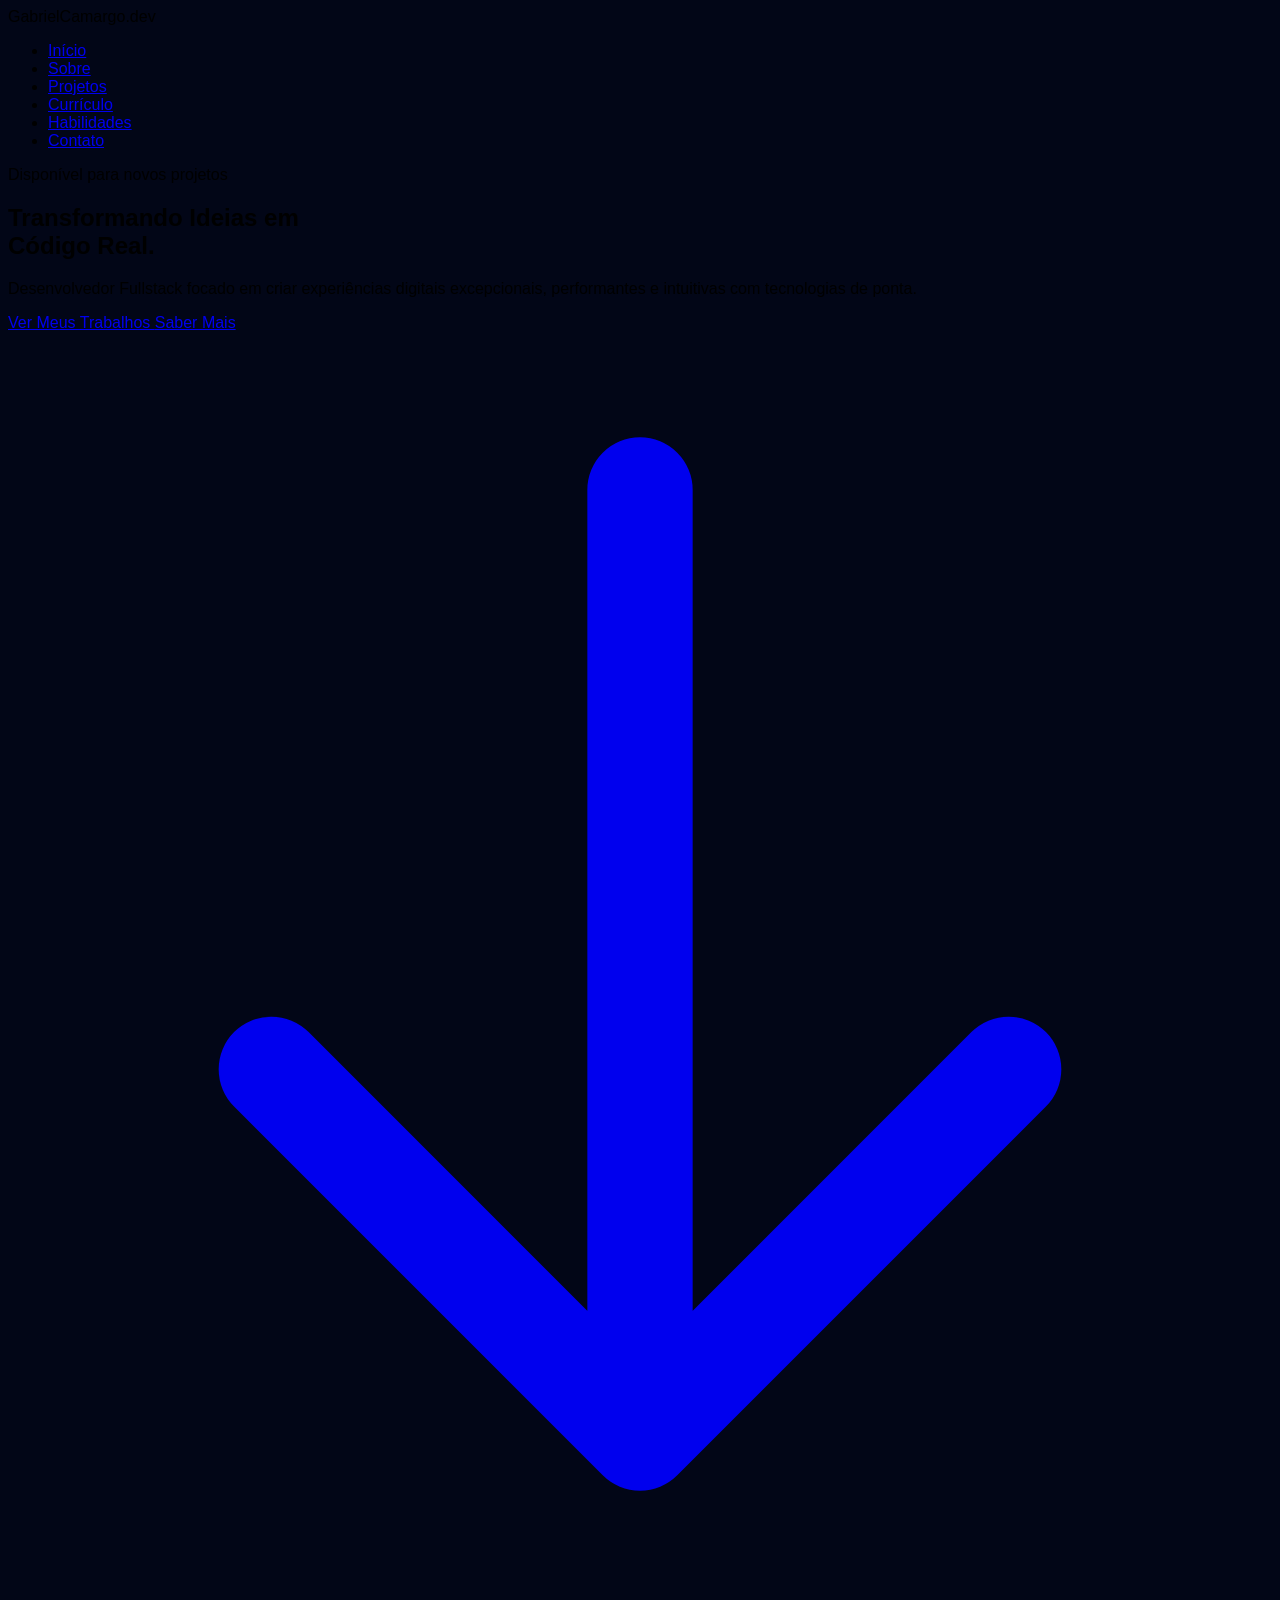
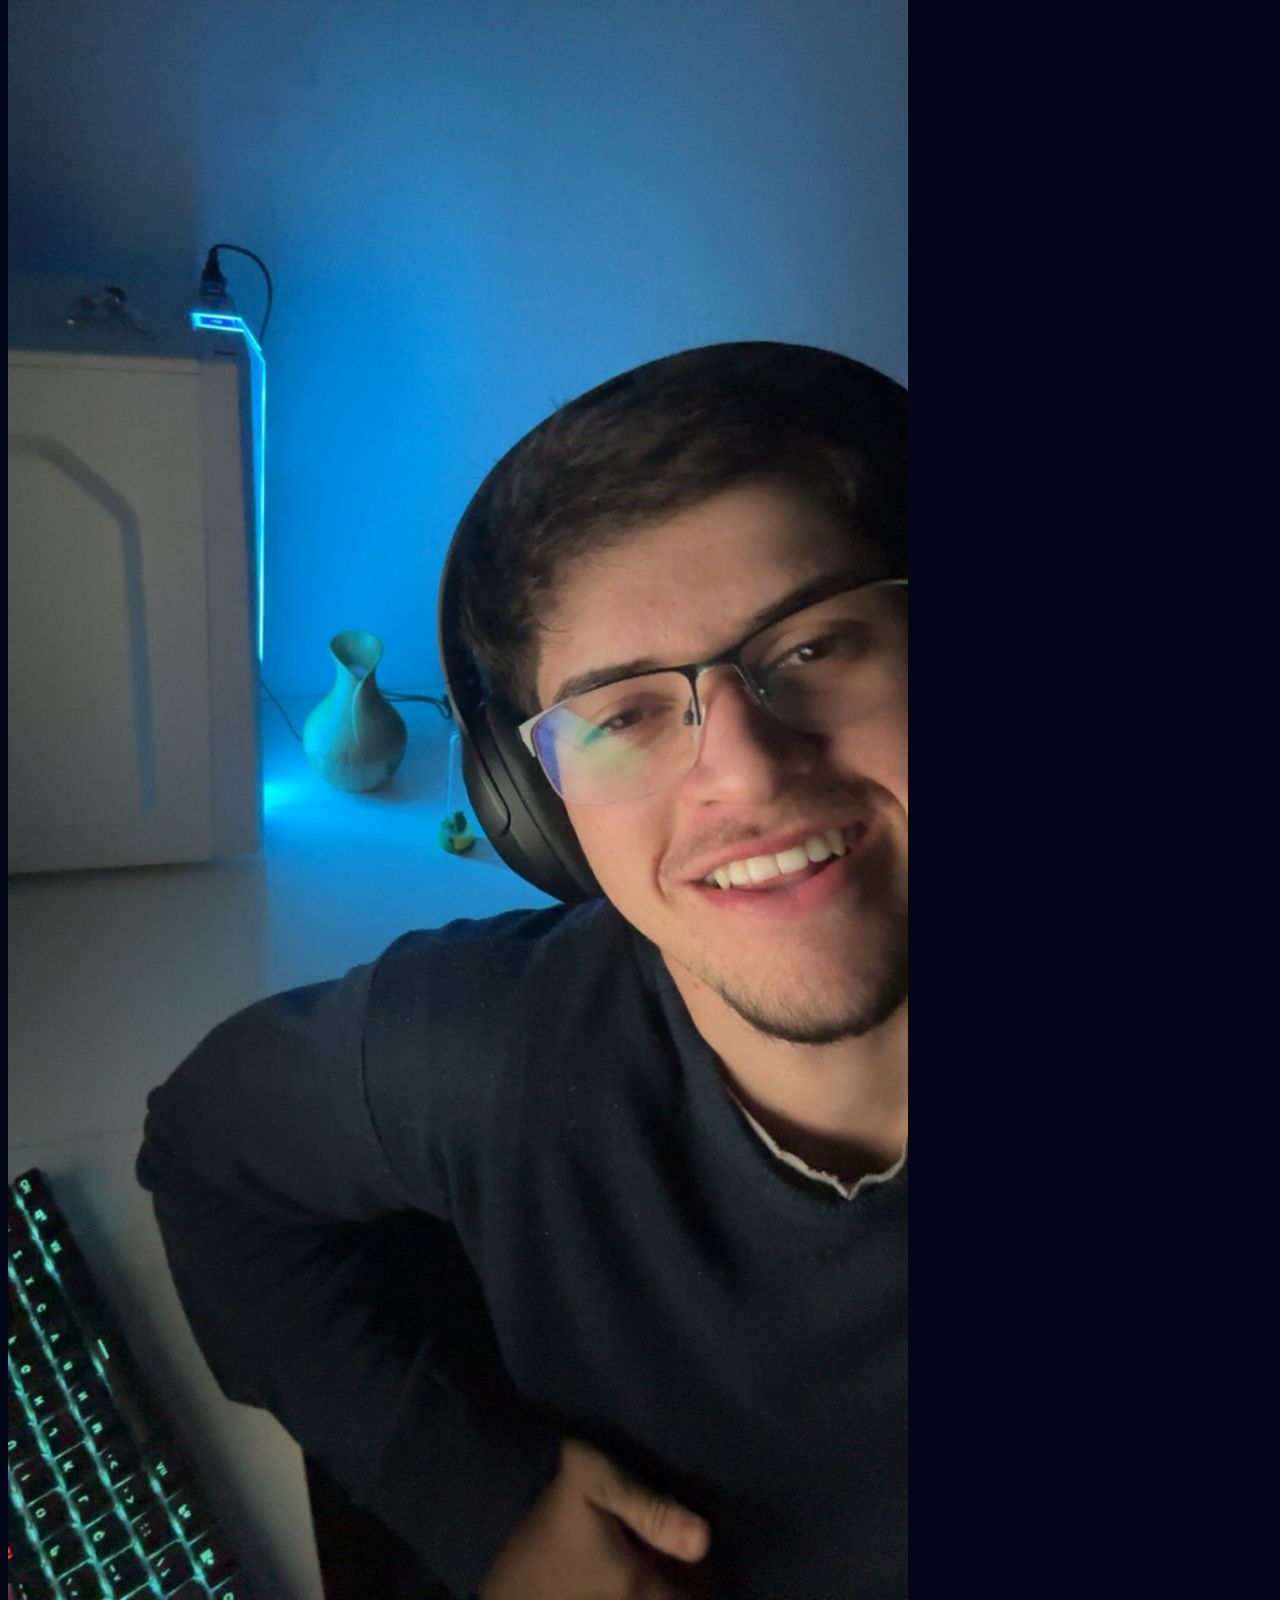
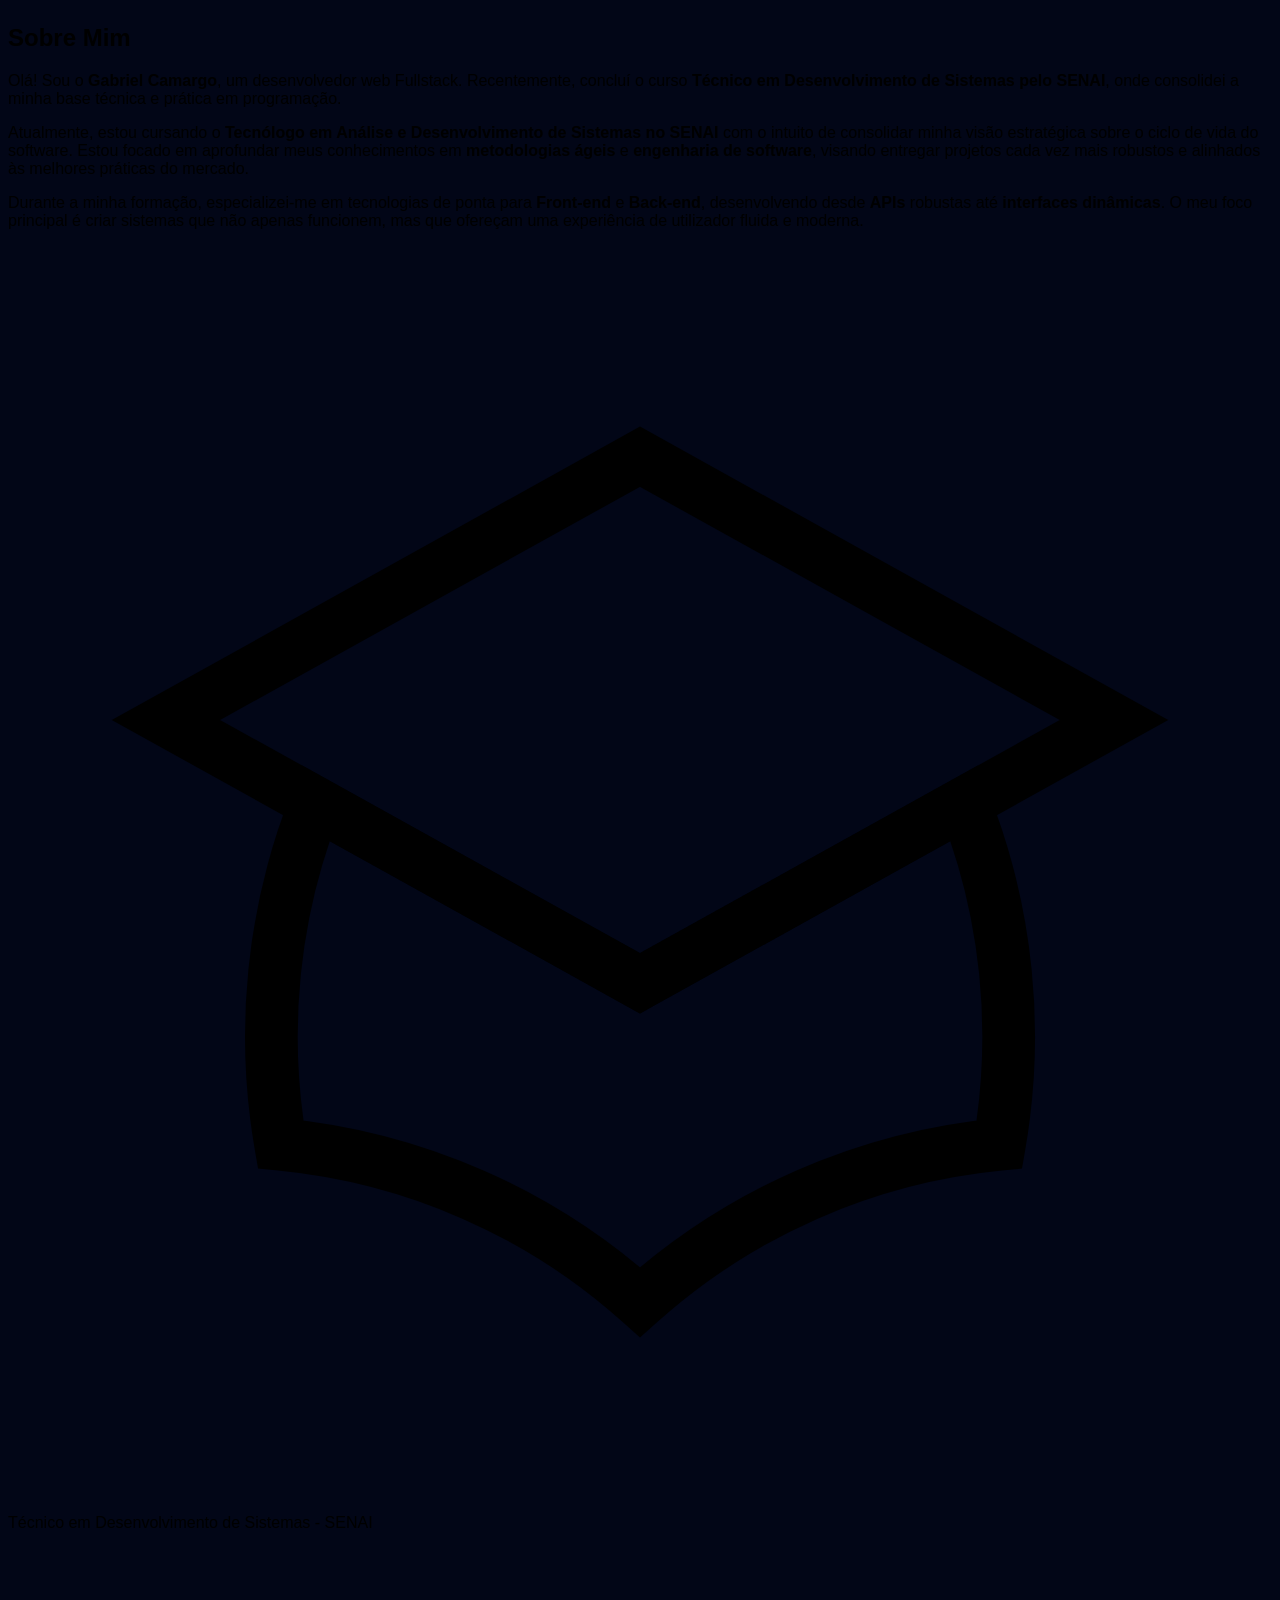
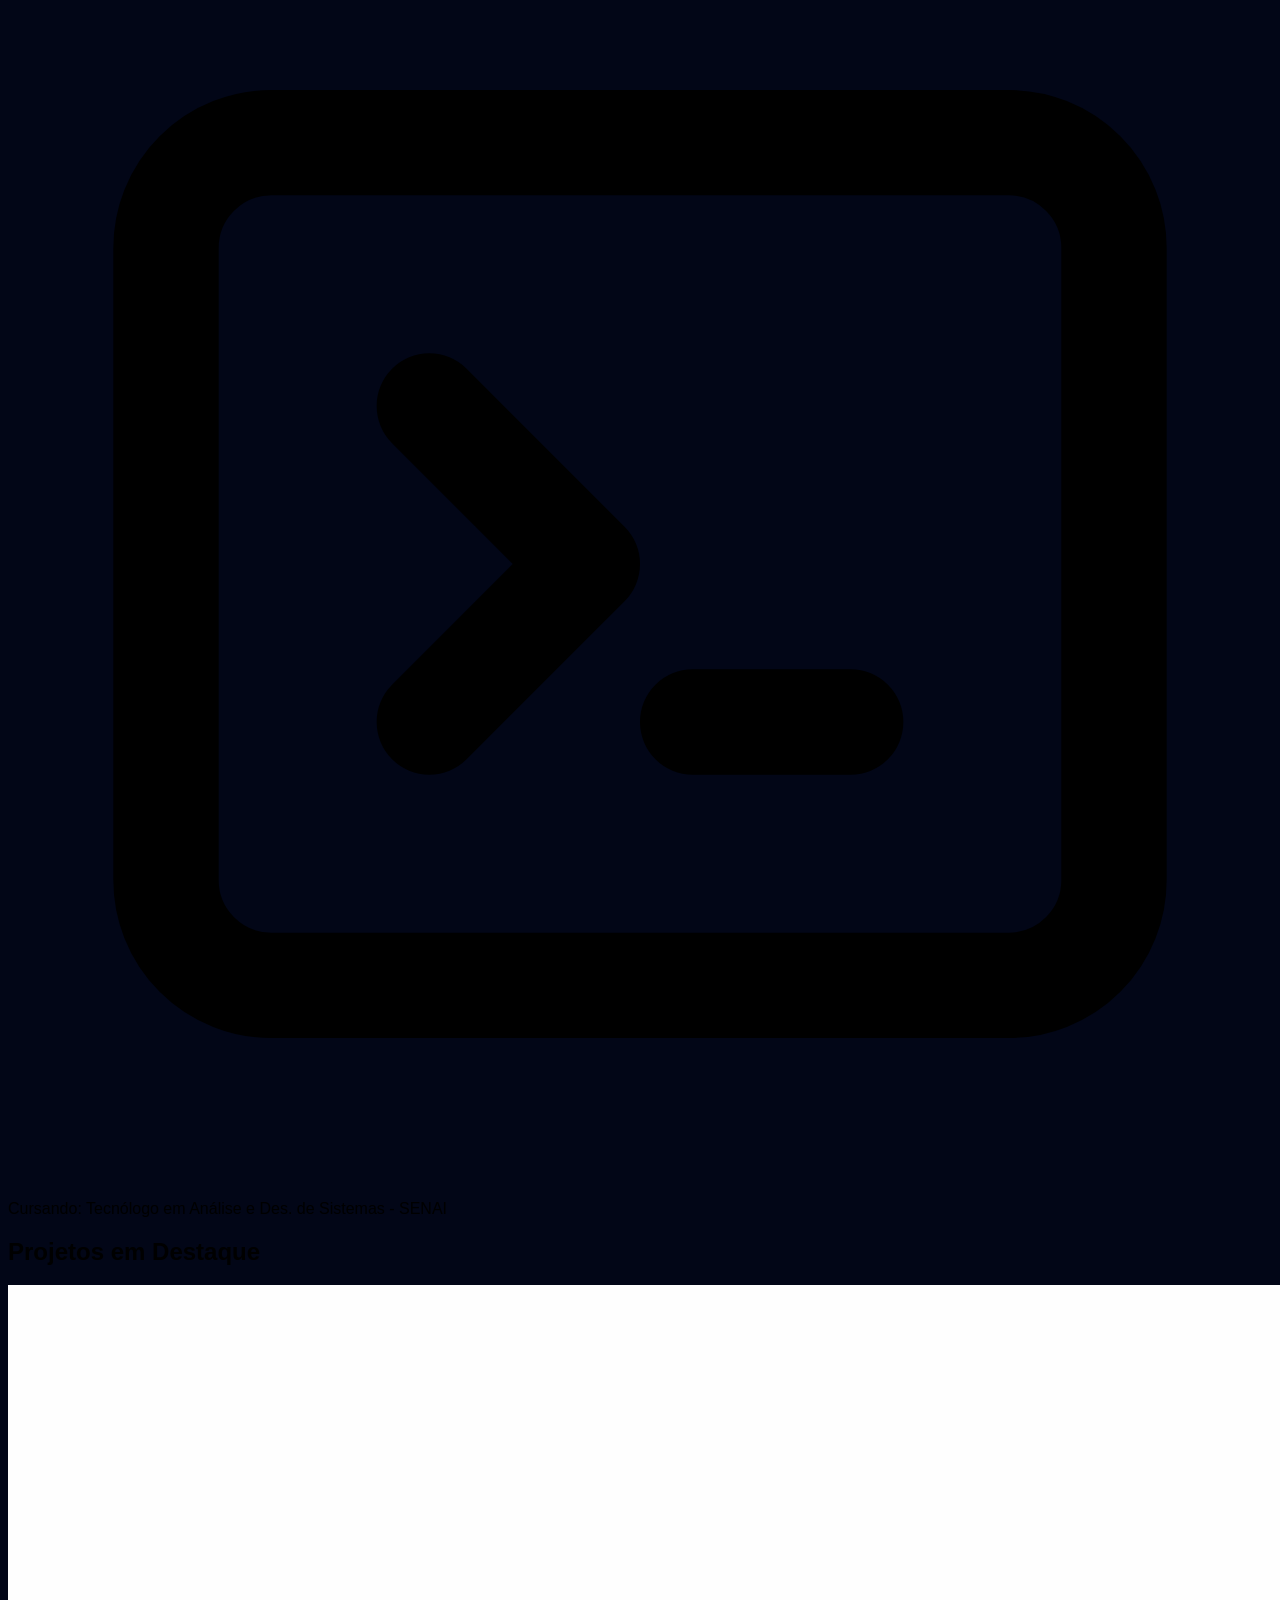
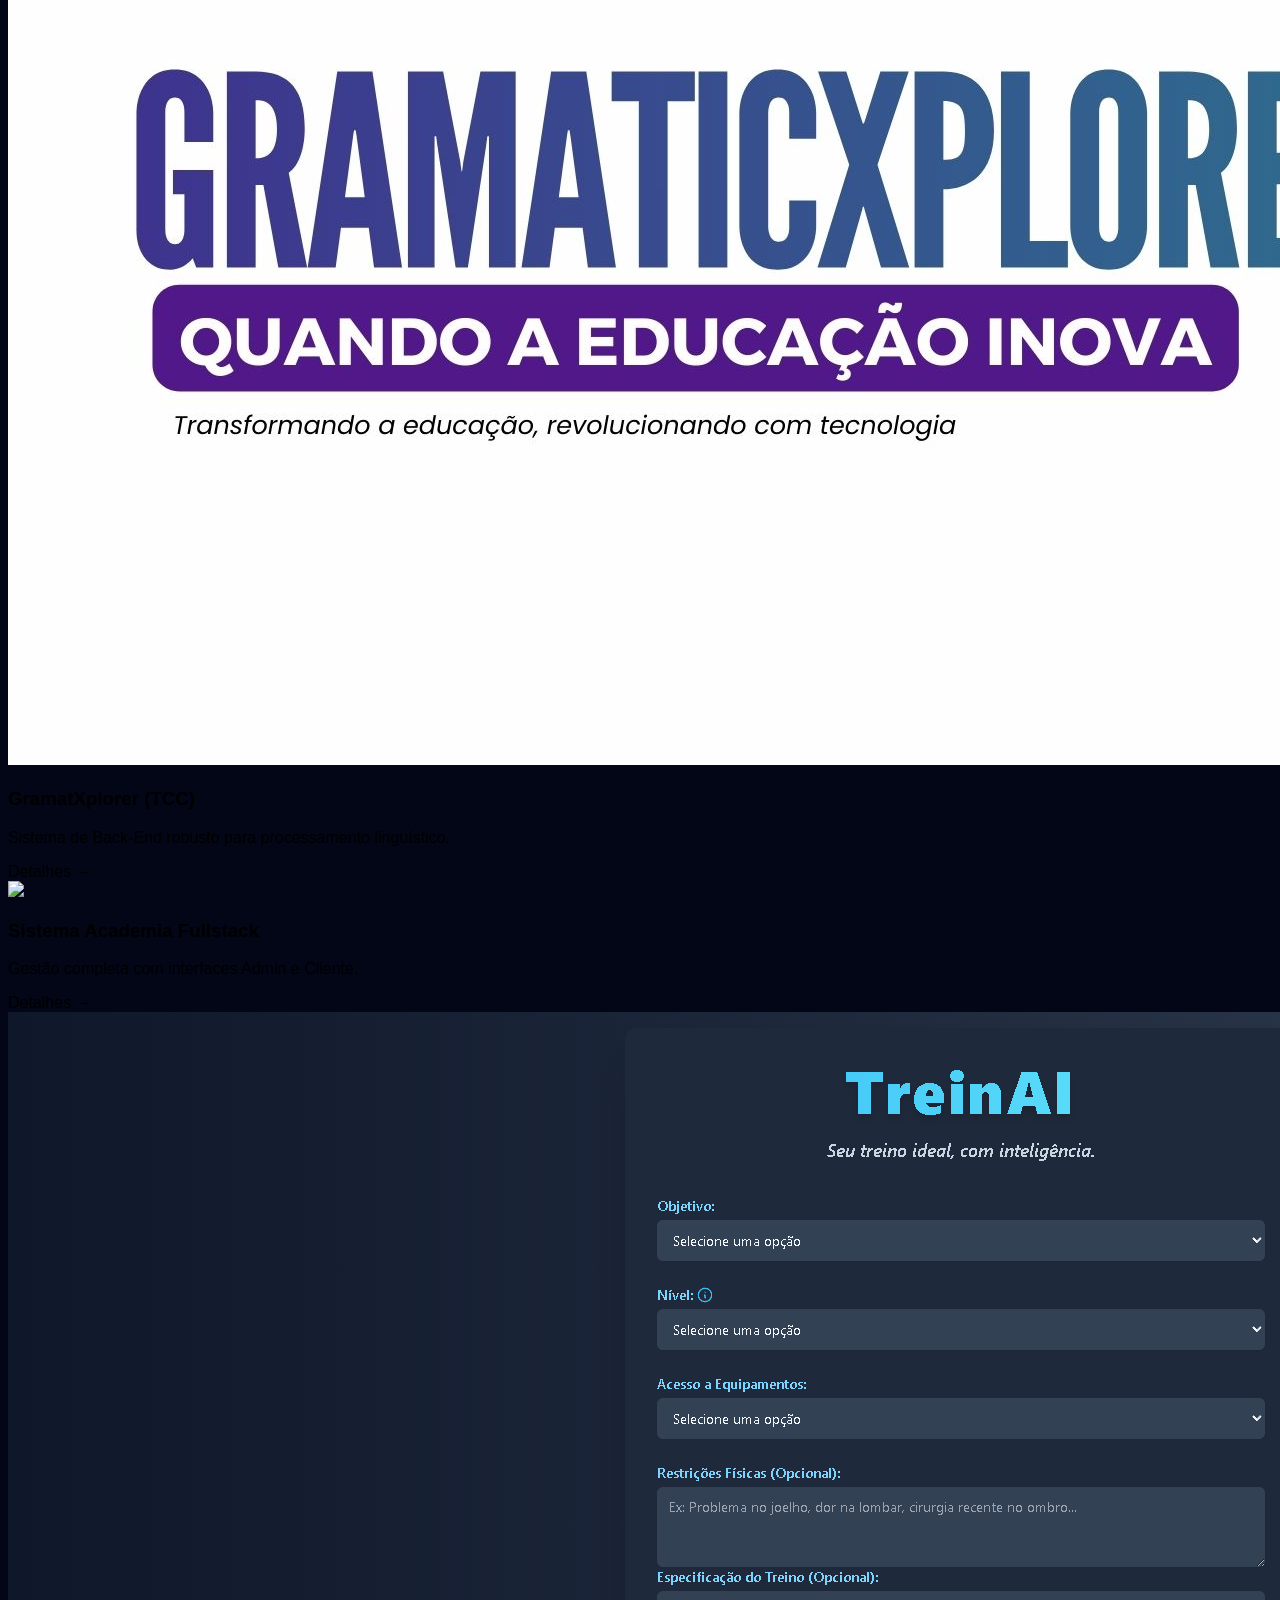
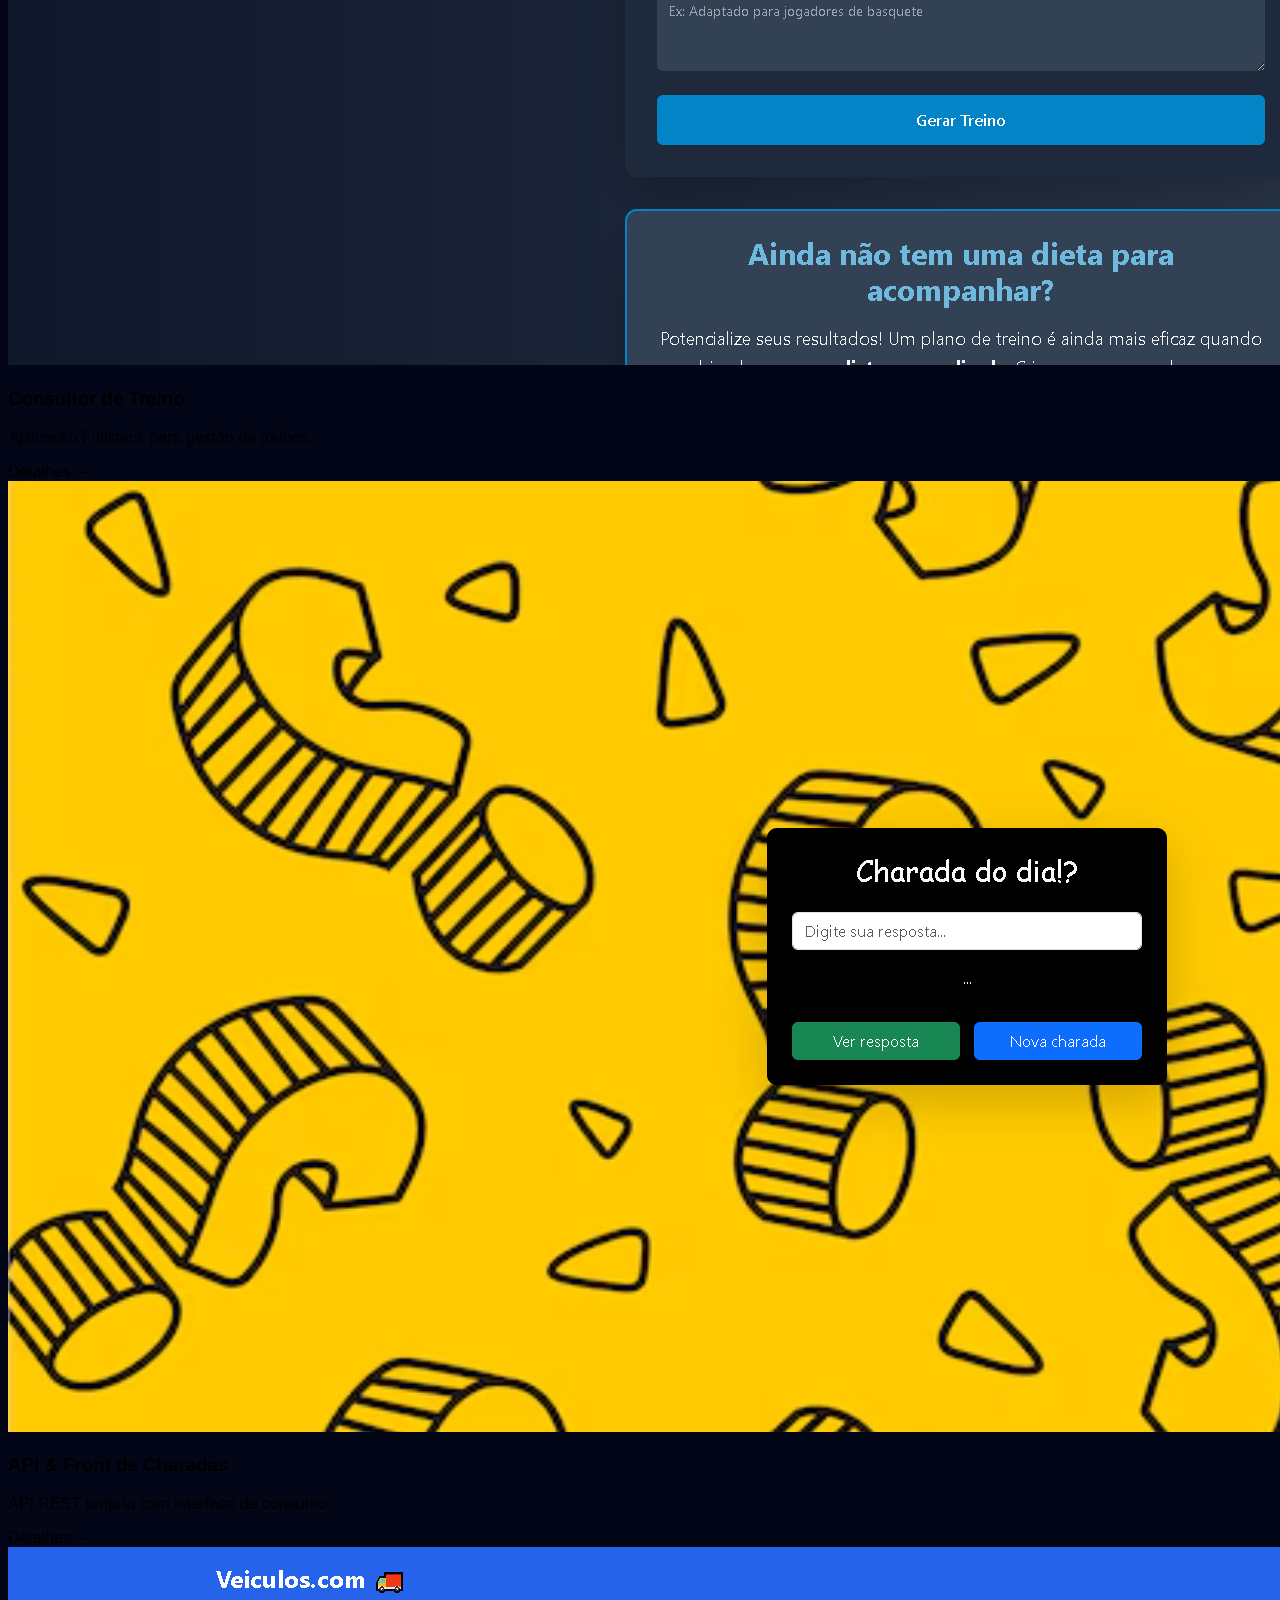
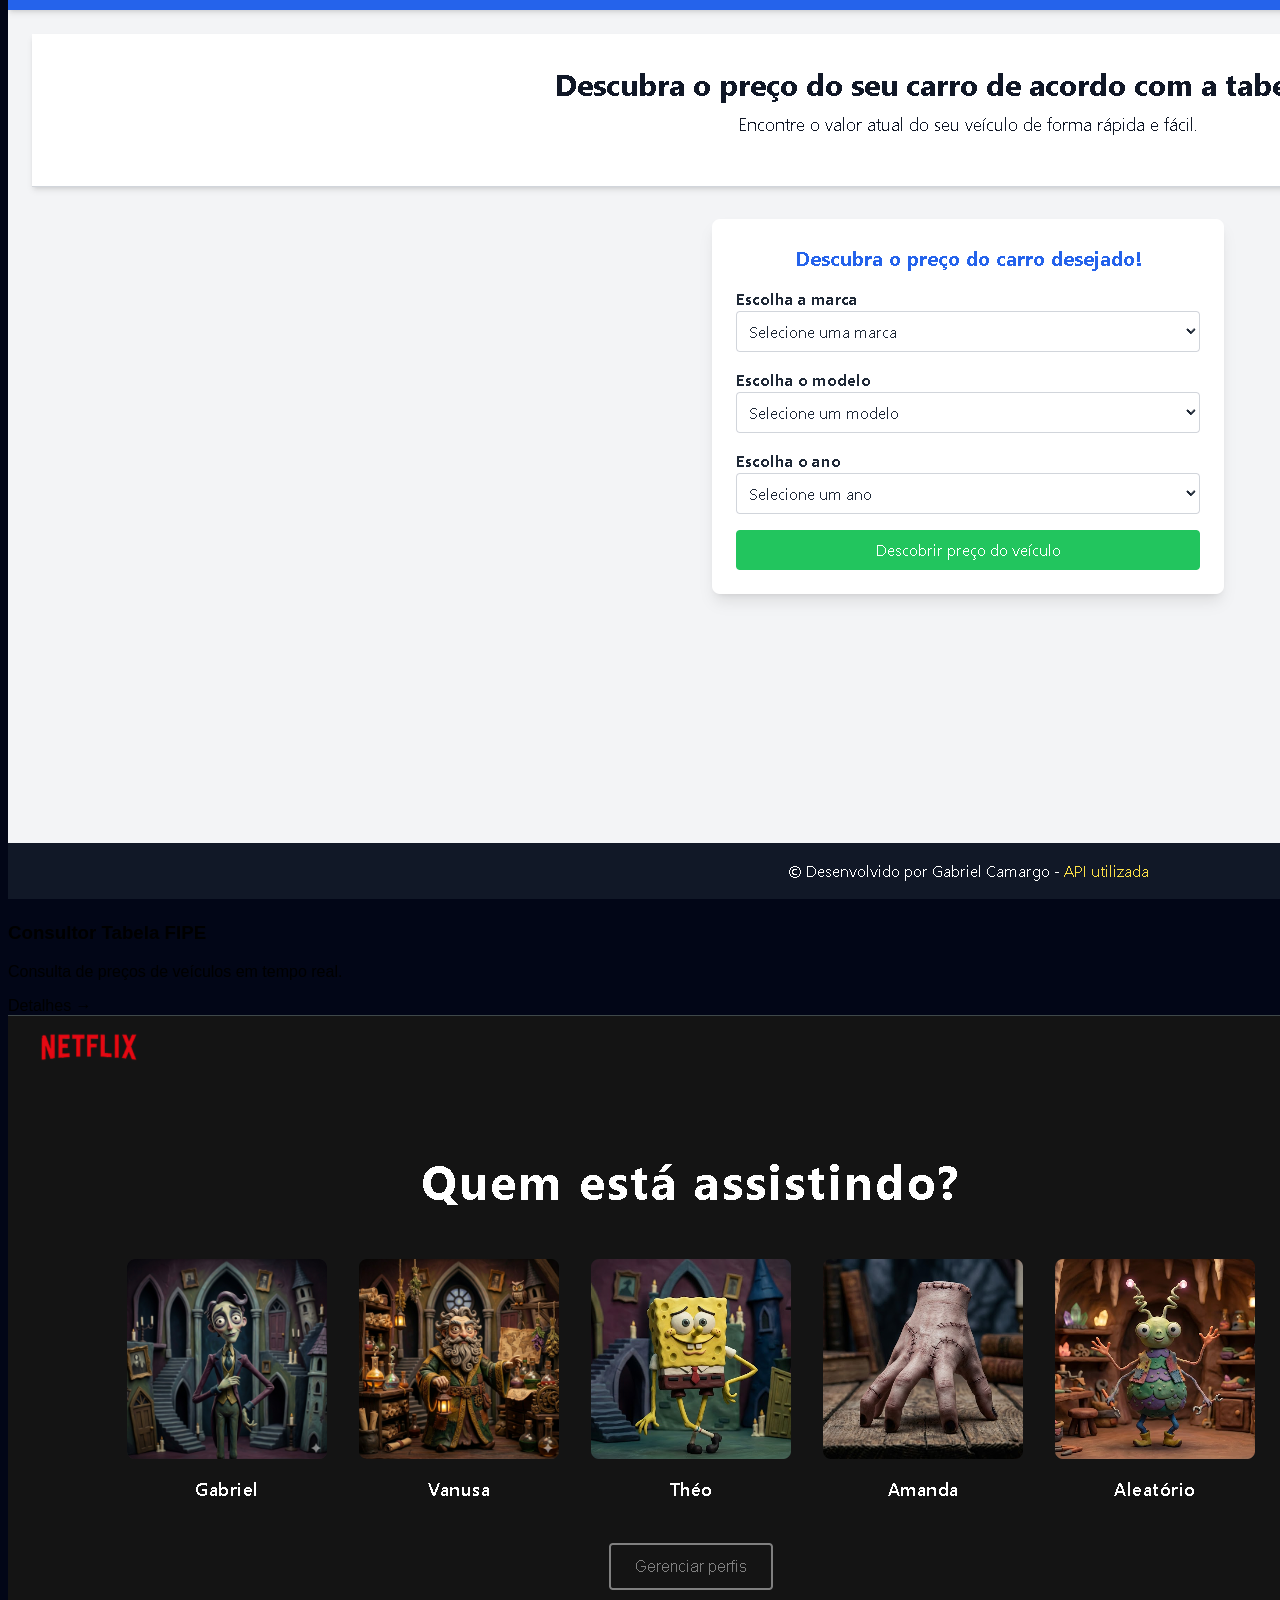
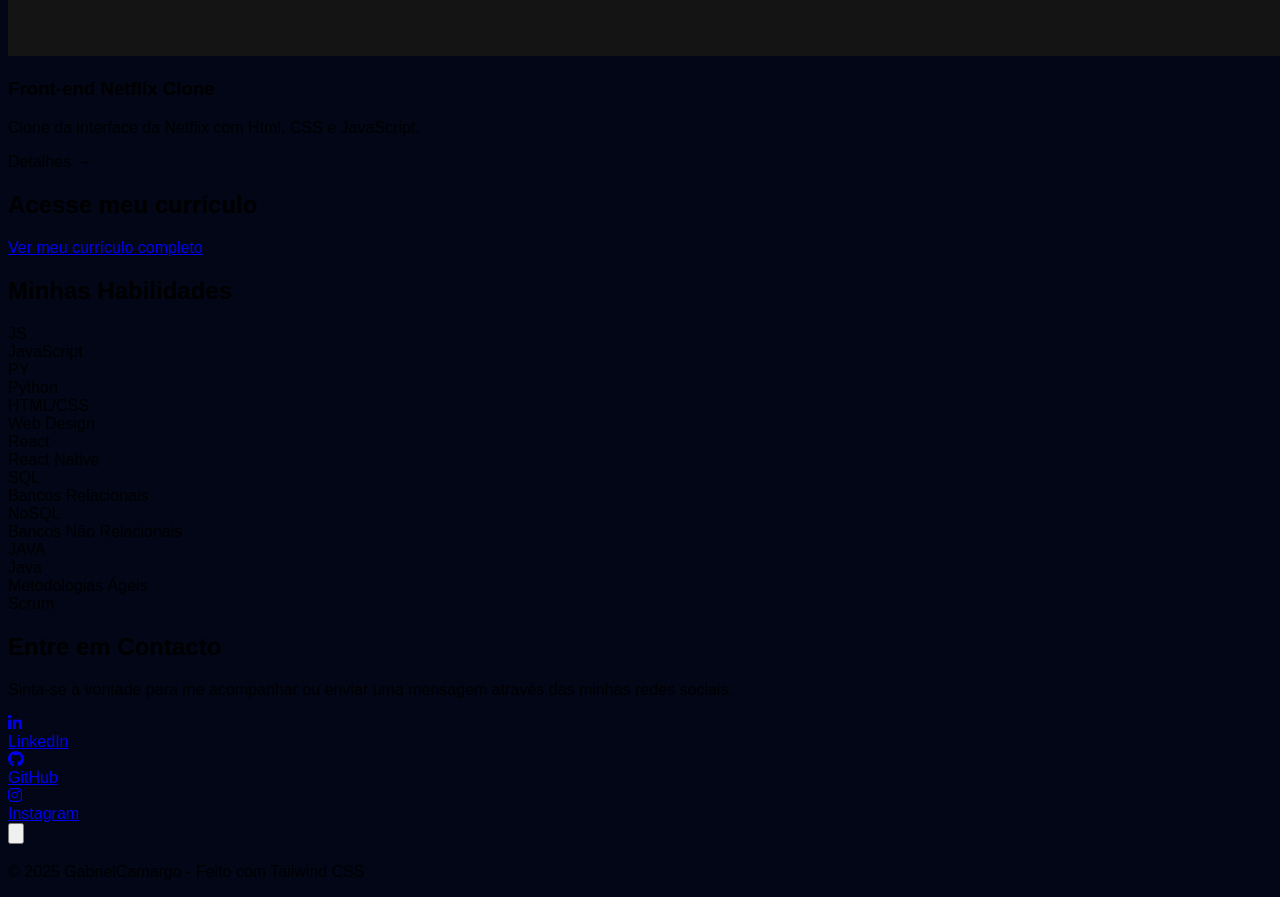
==== commit 0c071c48: "feat: adiciona novo projeto e troca a biblioteca de icons" ====
--- a/index.html
+++ b/index.html
@@ -7,7 +7,7 @@
     <title>Meu Portfólio Profissional</title>
     <script src="https://cdn.tailwindcss.com"></script>
     <link rel="stylesheet" href="style.css">
-    <script src="https://unpkg.com/lucide@latest"></script>
+    <link rel="stylesheet" href="https://cdnjs.cloudflare.com/ajax/libs/font-awesome/6.5.1/css/all.min.css">
 
 </head>
 
@@ -93,7 +93,7 @@
                     class="absolute -inset-1 bg-gradient-to-r from-emerald-500 to-cyan-500 rounded-full blur opacity-25 group-hover:opacity-50 transition duration-1000">
                 </div>
 
-                <img src="img/eu.jpeg" alt="Foto de Gabriel Camargo"
+                <img src="assets/img/eu.jpeg" alt="Foto de Gabriel Camargo"
                     class="relative w-48 h-48 md:w-64 md:h-64 rounded-full object-cover border-4 border-[#0f172a] shadow-2xl">
             </div>
 
@@ -239,7 +239,7 @@
                     class="group flex flex-col items-center gap-3 text-gray-400 hover:text-emerald-400 transition-all duration-300">
                     <div
                         class="p-4 rounded-2xl bg-[#0f172a] border border-gray-800 group-hover:border-emerald-500/50 group-hover:shadow-[0_0_20px_rgba(16,185,129,0.1)]">
-                        <i data-lucide="linkedin" class="w-7 h-7"></i>
+                        <i class="fa-brands fa-linkedin-in text-2xl"></i>
                     </div>
                     <span class="text-xs font-bold uppercase tracking-widest">LinkedIn</span>
                 </a>
@@ -248,7 +248,7 @@
                     class="group flex flex-col items-center gap-3 text-gray-400 hover:text-emerald-400 transition-all duration-300">
                     <div
                         class="p-4 rounded-2xl bg-[#0f172a] border border-gray-800 group-hover:border-emerald-500/50 group-hover:shadow-[0_0_20px_rgba(16,185,129,0.1)]">
-                        <i data-lucide="github" class="w-7 h-7"></i>
+                        <i class="fa-brands fa-github text-2xl"></i>
                     </div>
                     <span class="text-xs font-bold uppercase tracking-widest">GitHub</span>
                 </a>
@@ -257,7 +257,7 @@
                     class="group flex flex-col items-center gap-3 text-gray-400 hover:text-emerald-400 transition-all duration-300">
                     <div
                         class="p-4 rounded-2xl bg-[#0f172a] border border-gray-800 group-hover:border-emerald-500/50 group-hover:shadow-[0_0_20px_rgba(16,185,129,0.1)]">
-                        <i data-lucide="instagram" class="w-7 h-7"></i>
+                        <i class="fa-brands fa-instagram text-2xl"></i>
                     </div>
                     <span class="text-xs font-bold uppercase tracking-widest">Instagram</span>
                 </a>
@@ -301,6 +301,7 @@
     </footer>
 
     <script src="script.js"></script>
+    
 </body>
 
 </html>
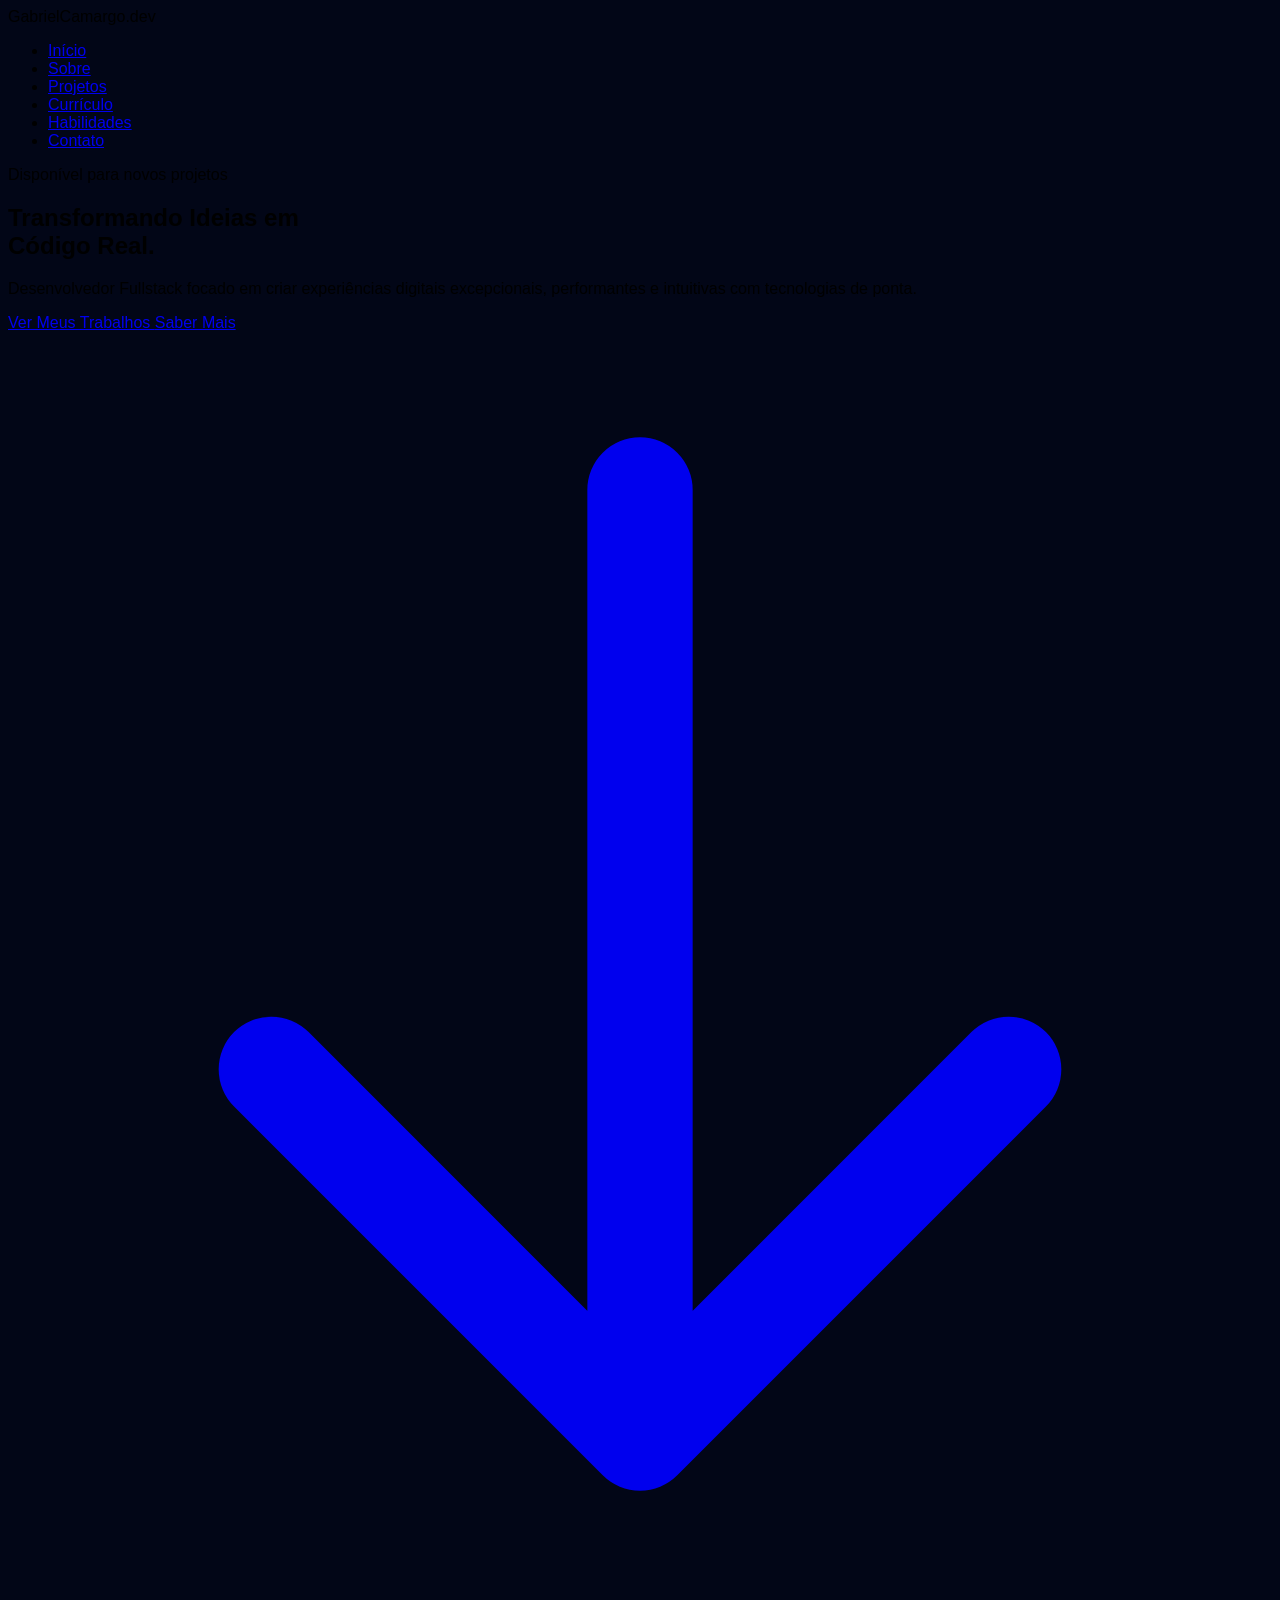
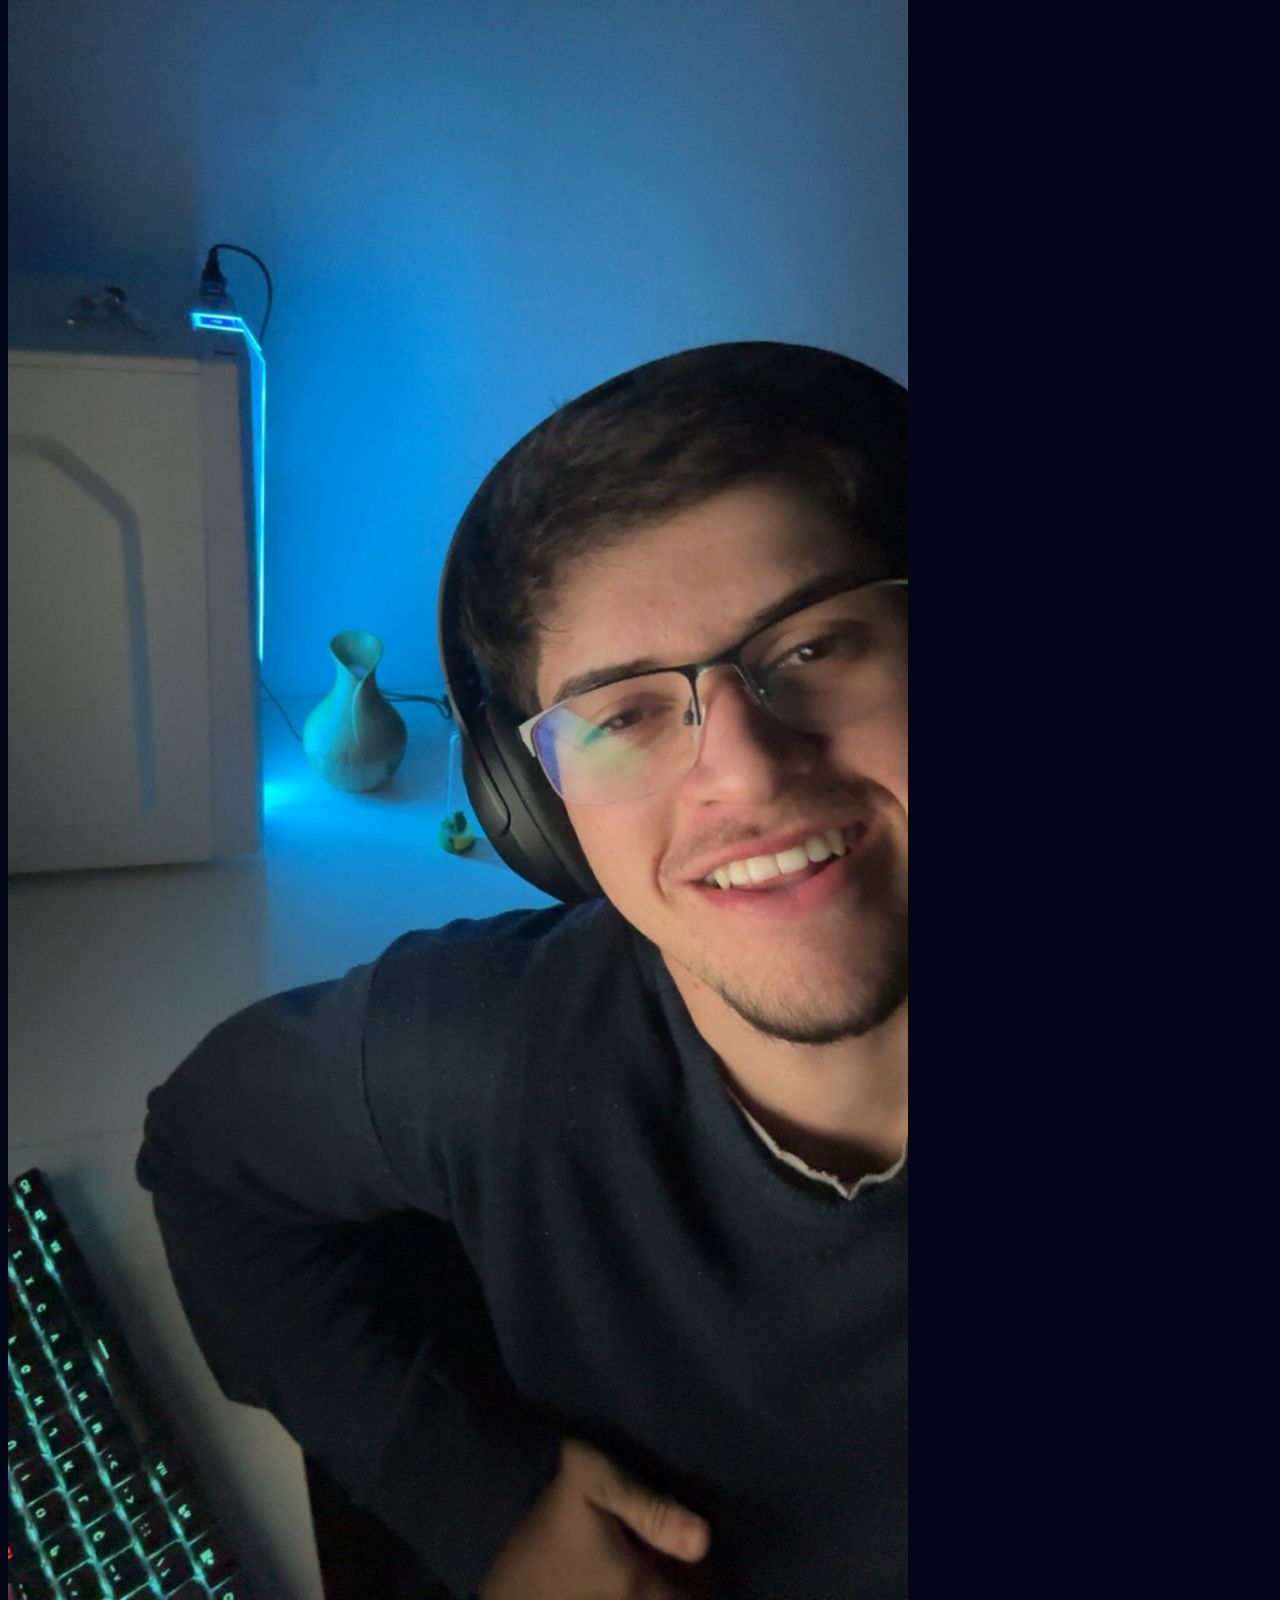
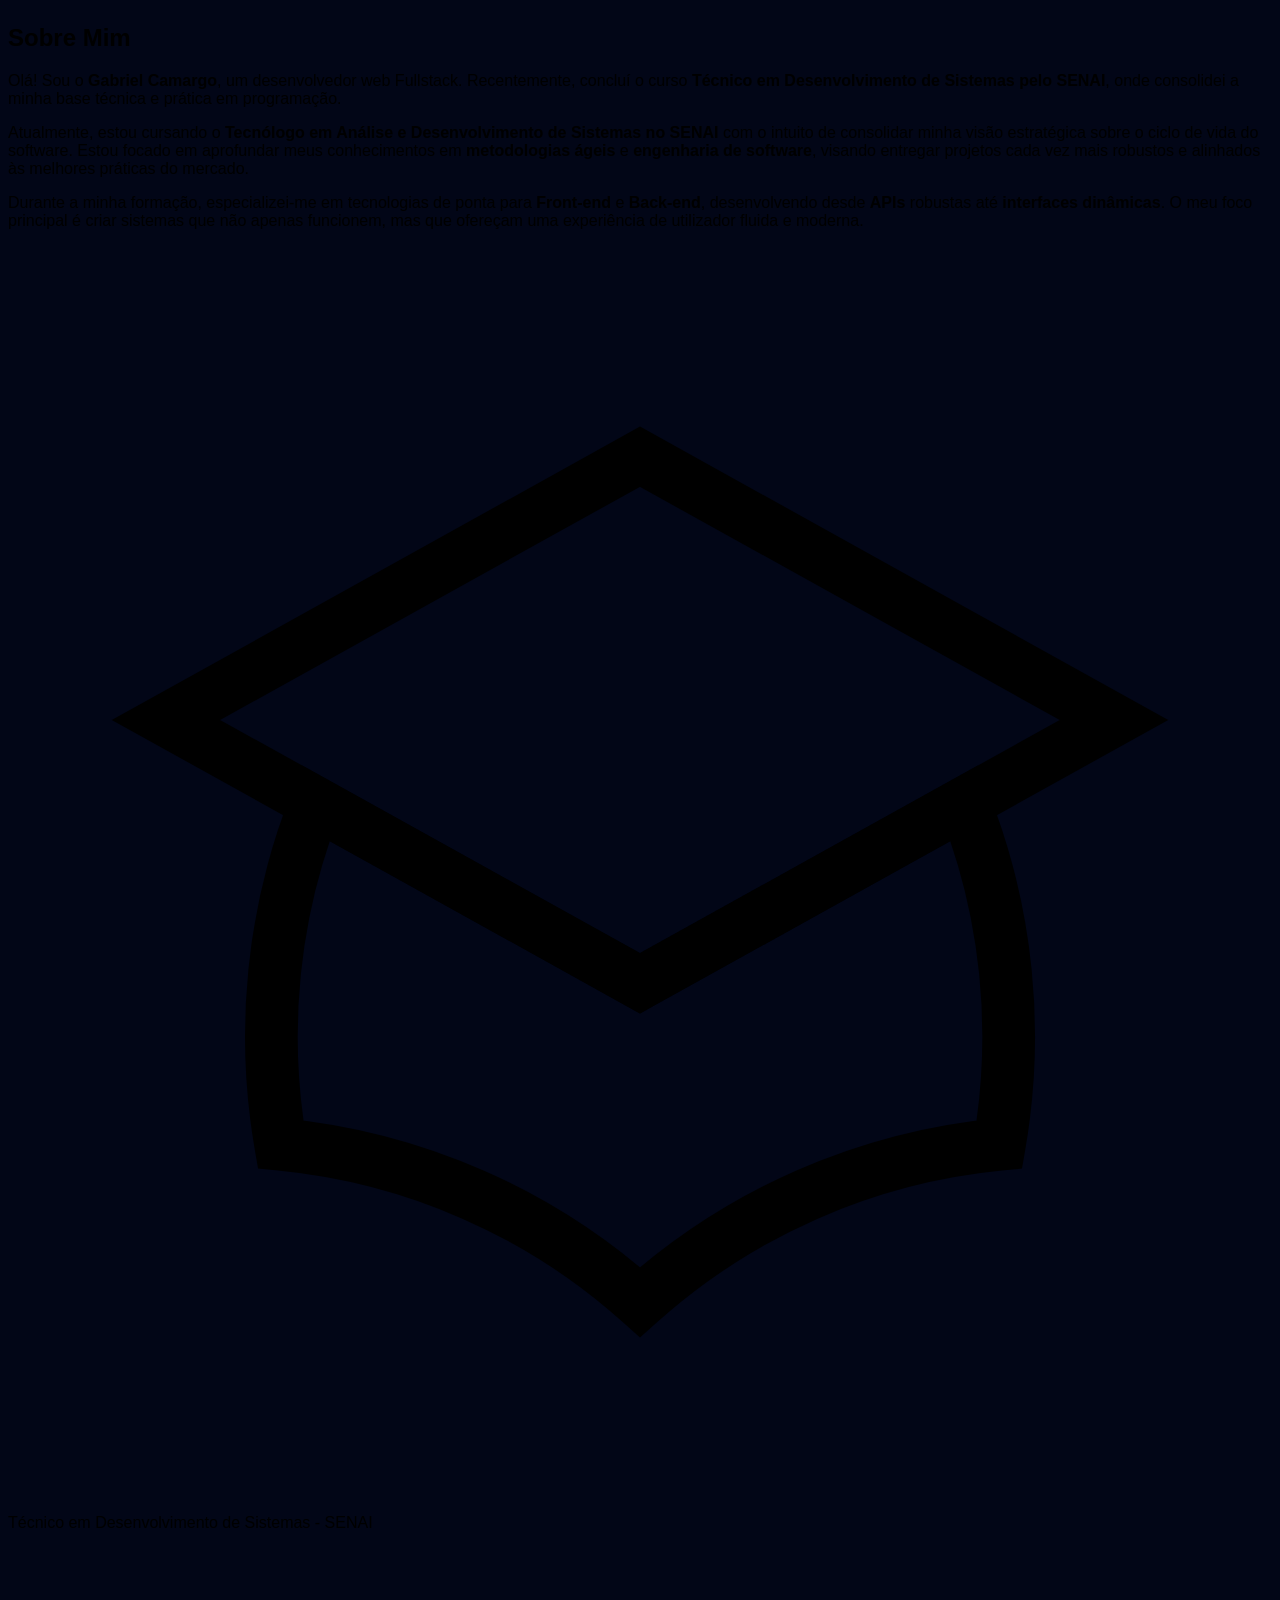
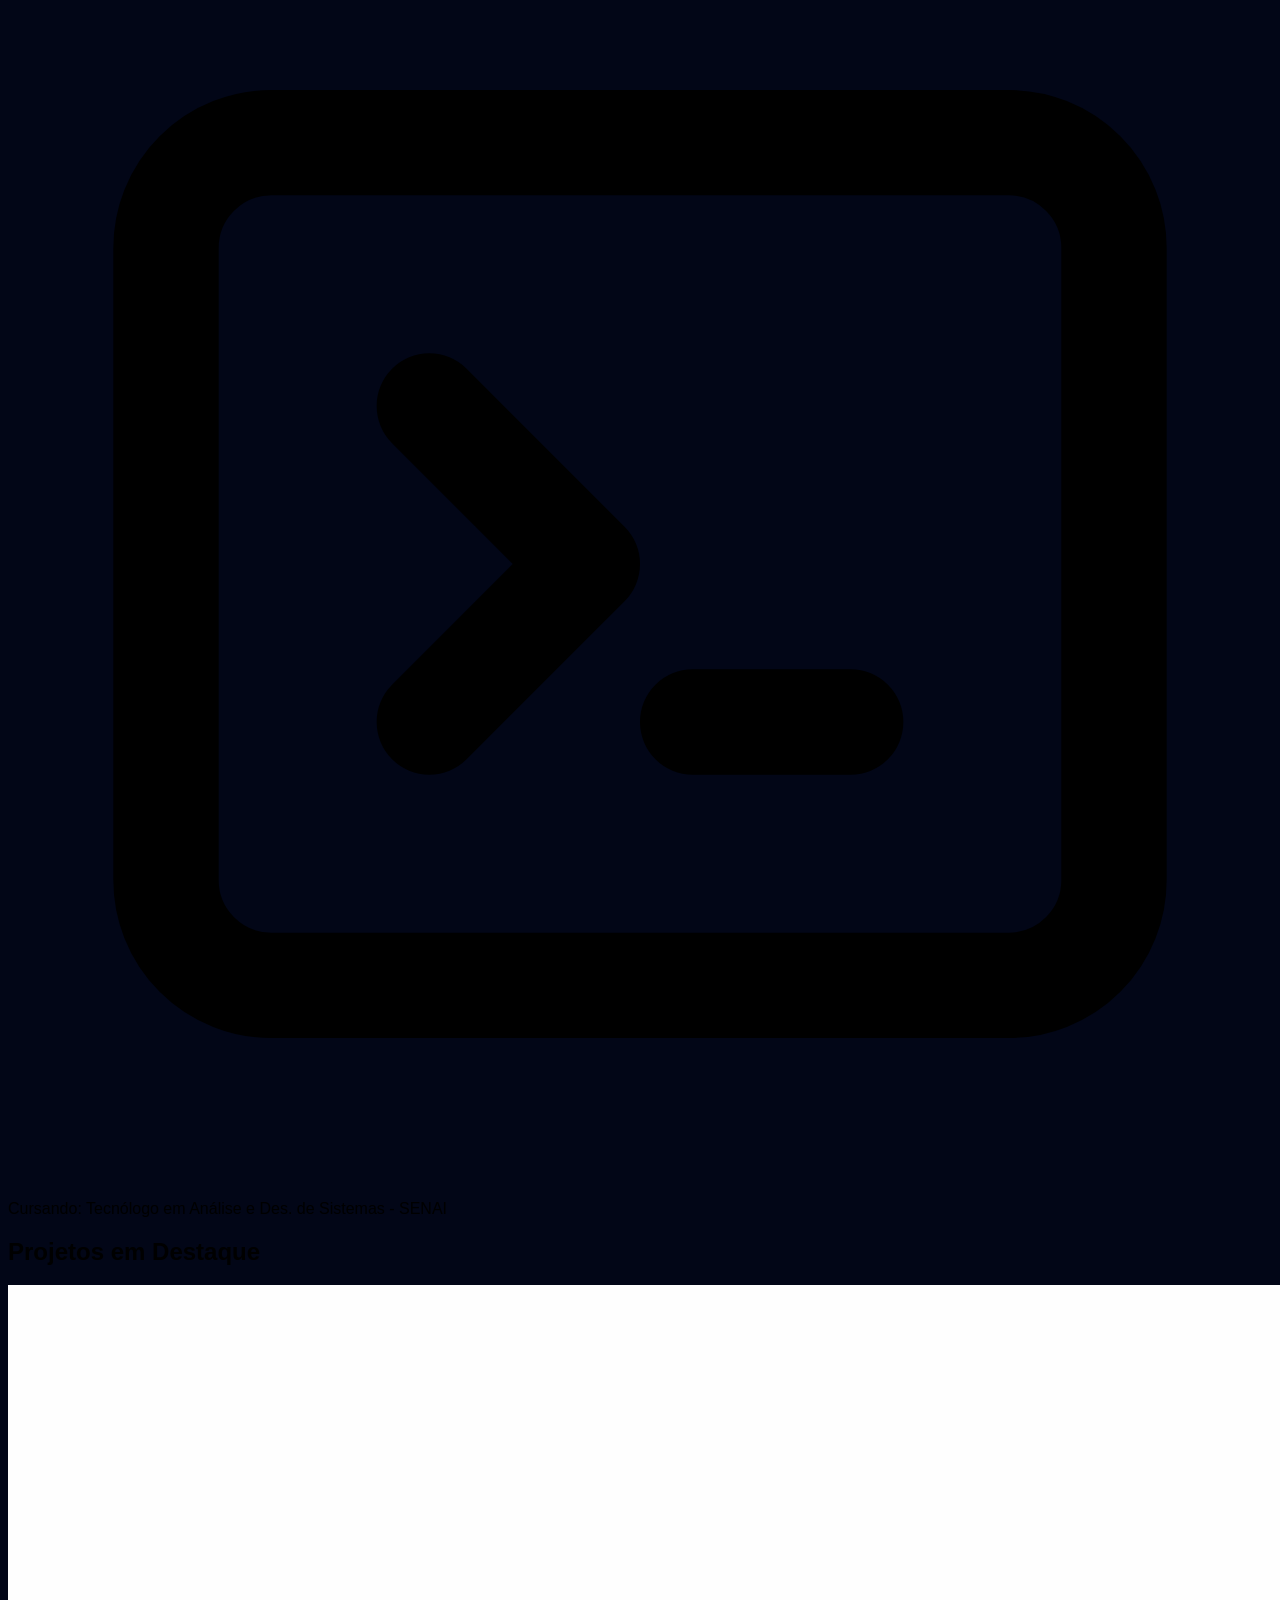
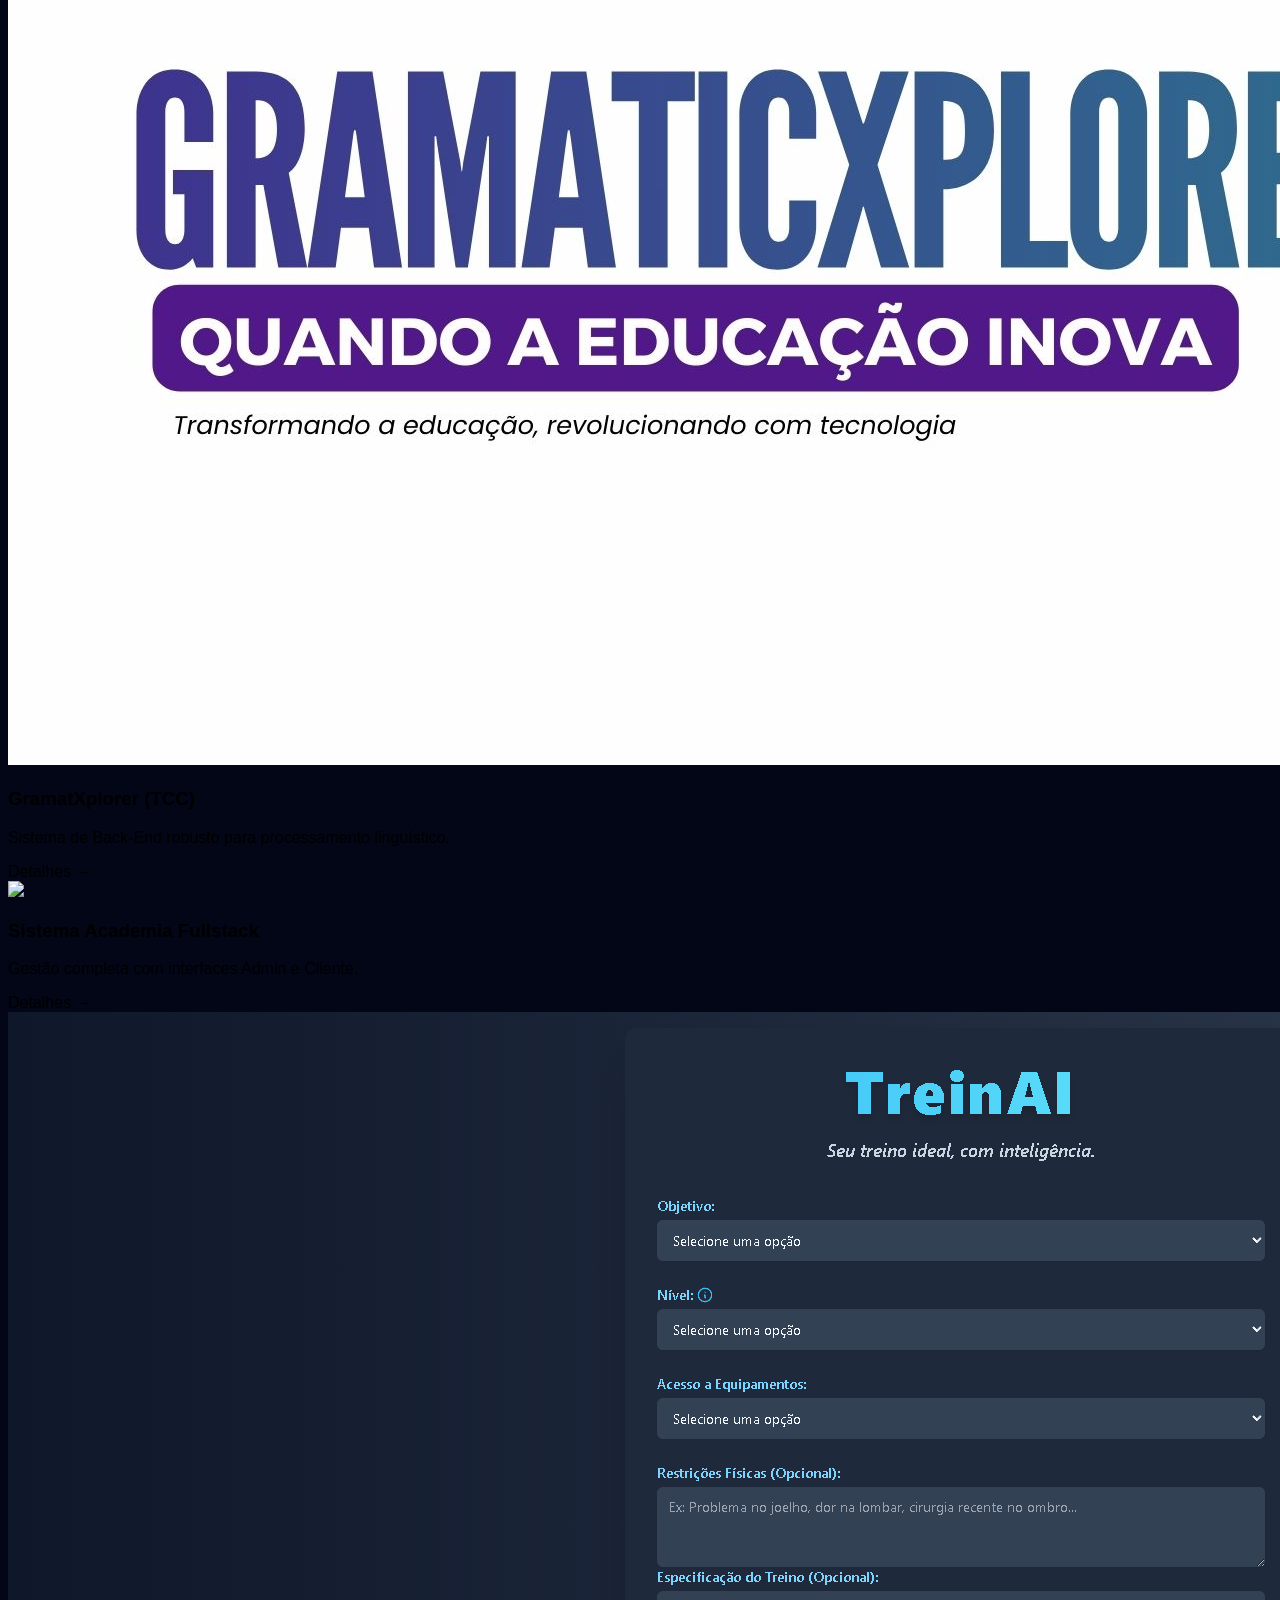
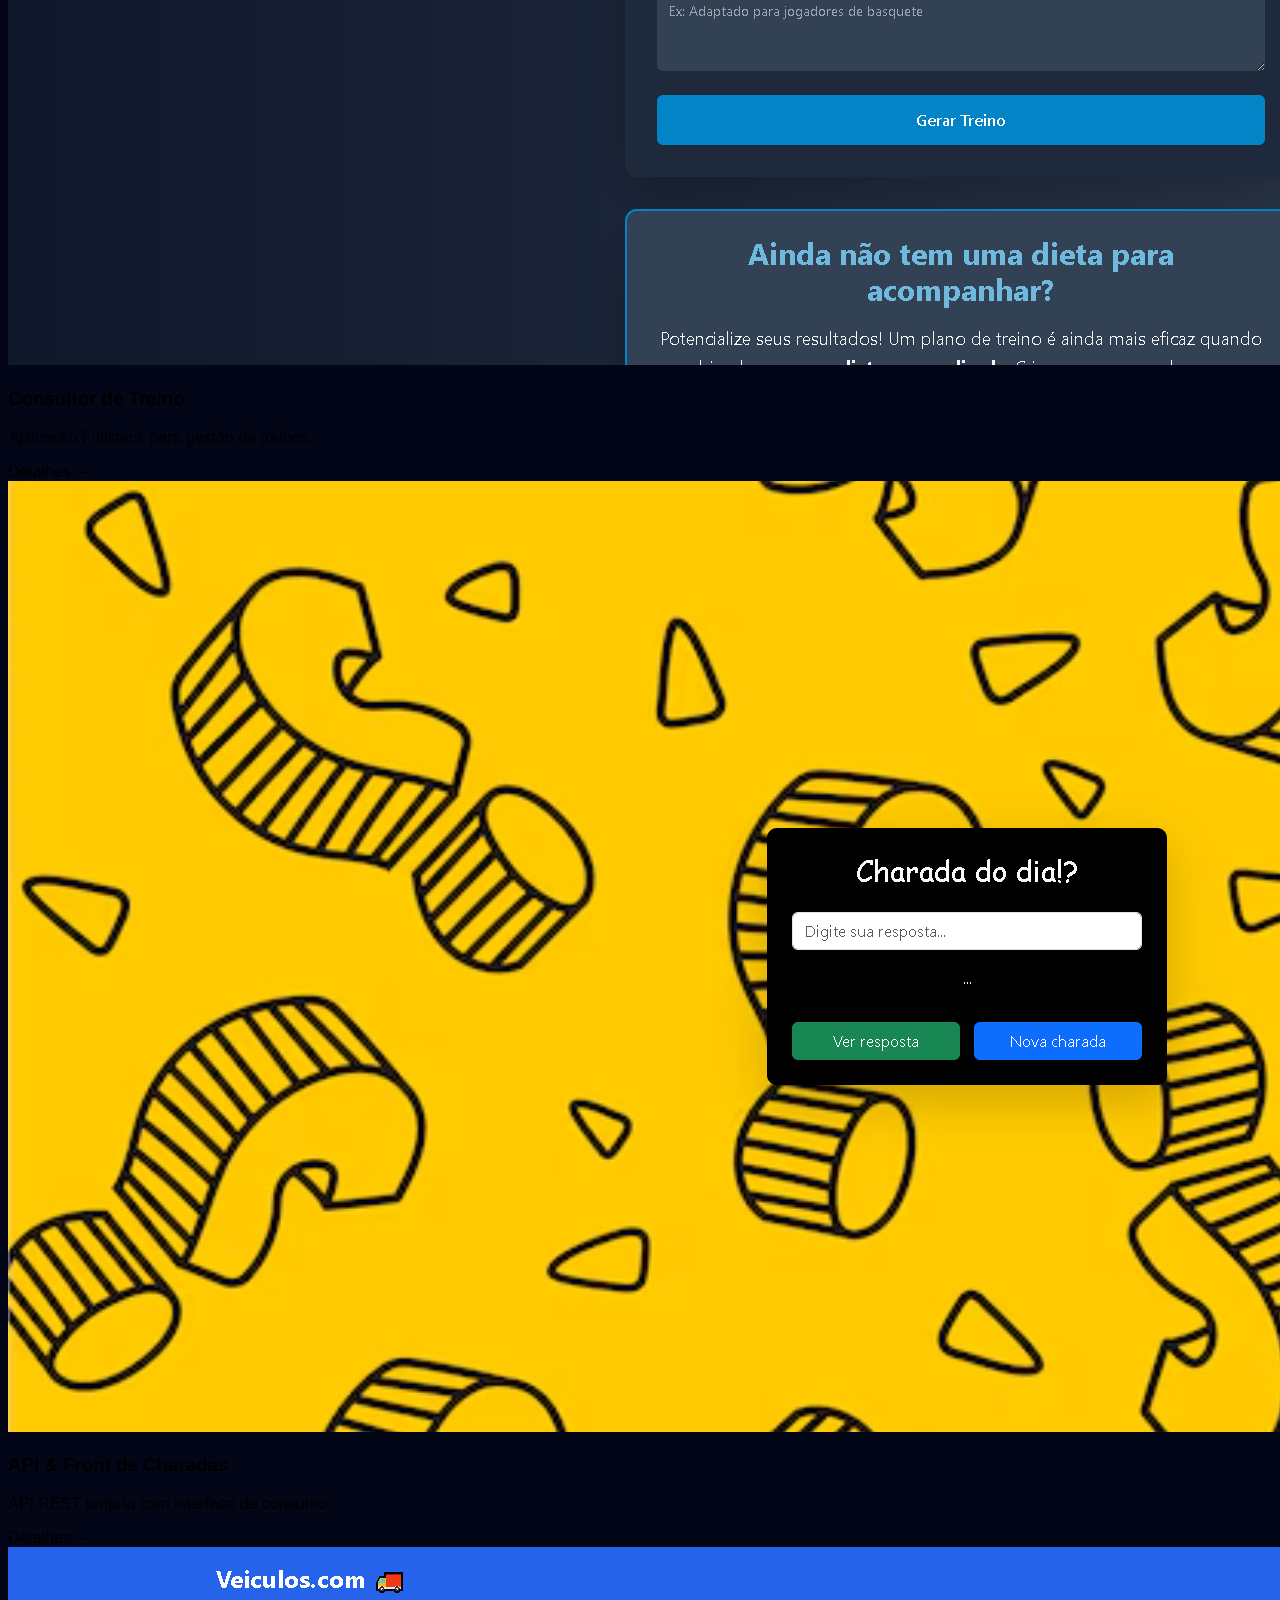
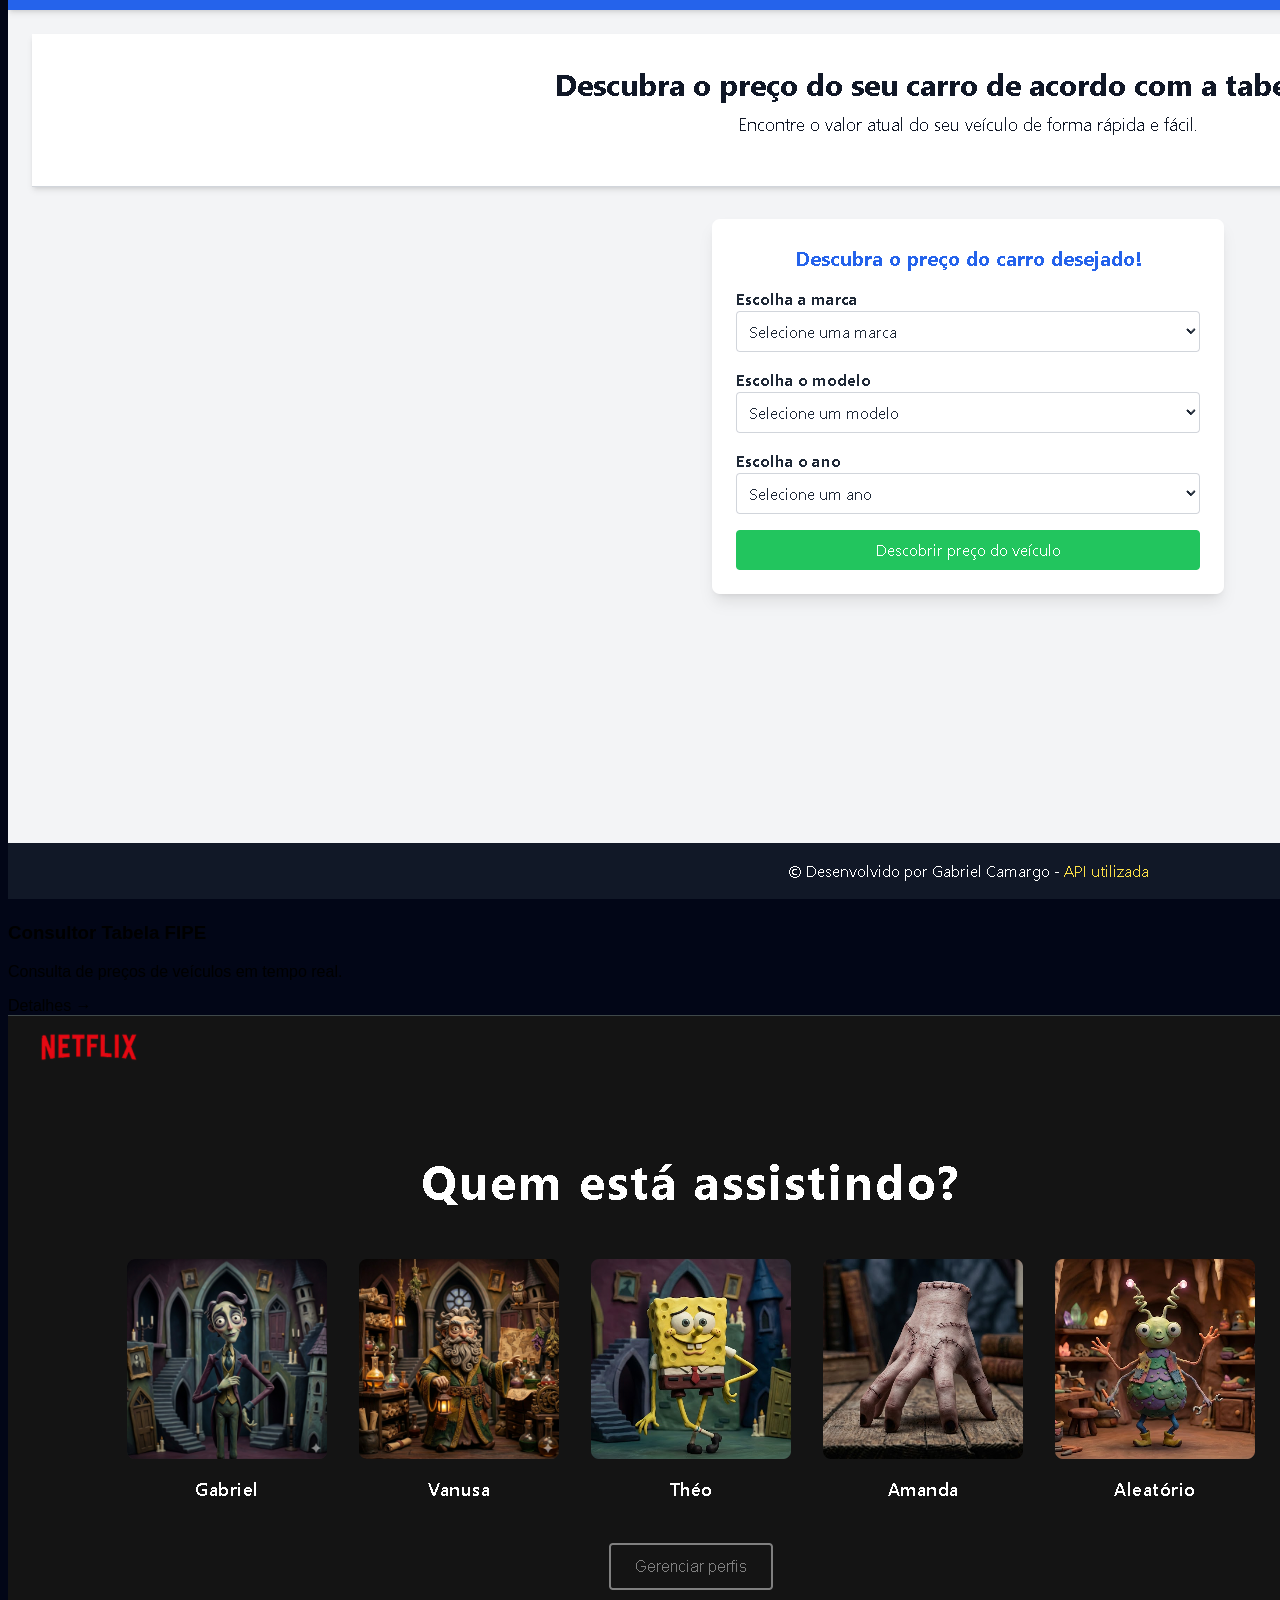
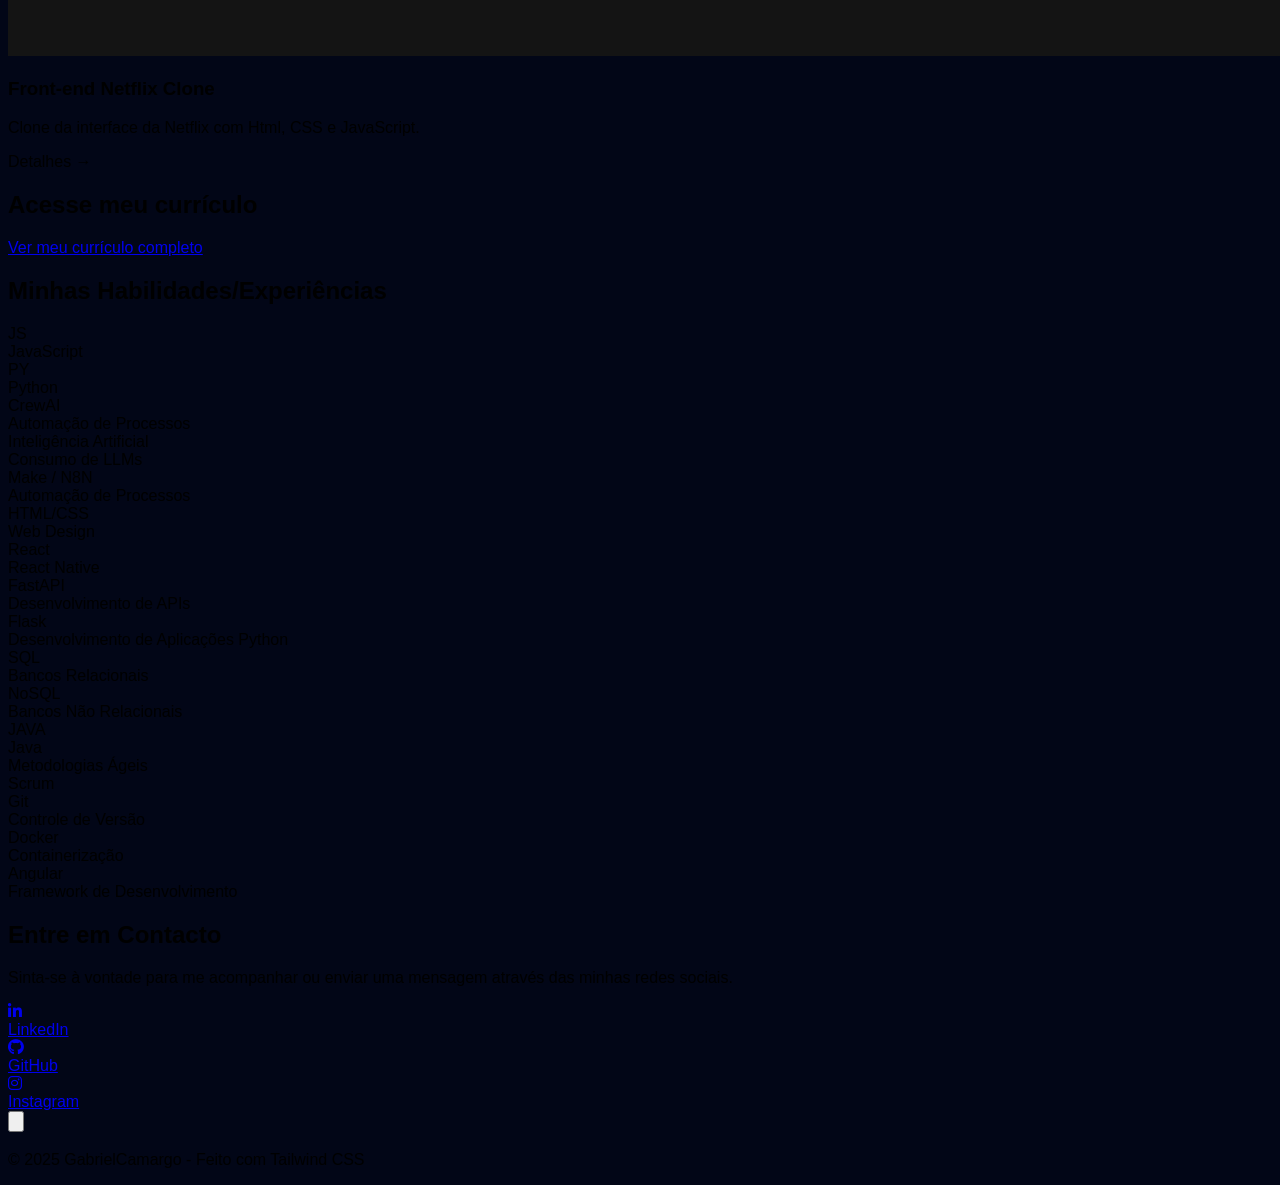
==== commit 4b684f8c: "feat: adicionando novas habilidades/experiências" ====
--- a/index.html
+++ b/index.html
@@ -176,7 +176,7 @@
 
     <section id="habilidades" class="max-w-6xl mx-auto py-20 px-6 scroll-mt-24">
         <div class="mb-12">
-            <h2 class="text-3xl font-bold">Minhas Habilidades</h2>
+            <h2 class="text-3xl font-bold">Minhas Habilidades/Experiências</h2>
             <div class="h-1 w-20 bg-emerald-500 mt-2"></div>
         </div>
 
@@ -193,6 +193,21 @@
             </div>
             <div
                 class="bg-[#0f172a] p-6 rounded-2xl border border-gray-800 hover:border-emerald-500/50 transition-all group text-center">
+                <div class="text-emerald-400 font-bold mb-2 group-hover:scale-110 transition-transform">CrewAI</div>
+                <span class="text-gray-300 font-medium">Automação de Processos</span>
+            </div>
+            <div
+                class="bg-[#0f172a] p-6 rounded-2xl border border-gray-800 hover:border-emerald-500/50 transition-all group text-center">
+                <div class="text-emerald-400 font-bold mb-2 group-hover:scale-110 transition-transform">Inteligência Artificial</div>
+                <span class="text-gray-300 font-medium">Consumo de LLMs</span>
+            </div>
+            <div
+                class="bg-[#0f172a] p-6 rounded-2xl border border-gray-800 hover:border-emerald-500/50 transition-all group text-center">
+                <div class="text-emerald-400 font-bold mb-2 group-hover:scale-110 transition-transform">Make / N8N</div>
+                <span class="text-gray-300 font-medium">Automação de Processos</span>
+            </div>
+            <div
+                class="bg-[#0f172a] p-6 rounded-2xl border border-gray-800 hover:border-emerald-500/50 transition-all group text-center">
                 <div class="text-emerald-400 font-bold mb-2 group-hover:scale-110 transition-transform">HTML/CSS</div>
                 <span class="text-gray-300 font-medium">Web Design</span>
             </div>
@@ -200,6 +215,16 @@
                 class="bg-[#0f172a] p-6 rounded-2xl border border-gray-800 hover:border-emerald-500/50 transition-all group text-center">
                 <div class="text-emerald-400 font-bold mb-2 group-hover:scale-110 transition-transform">React</div>
                 <span class="text-gray-300 font-medium">React Native</span>
+            </div>
+            <div
+                class="bg-[#0f172a] p-6 rounded-2xl border border-gray-800 hover:border-emerald-500/50 transition-all group text-center">
+                <div class="text-emerald-400 font-bold mb-2 group-hover:scale-110 transition-transform">FastAPI</div>
+                <span class="text-gray-300 font-medium">Desenvolvimento de APIs</span>
+            </div>
+            <div
+                class="bg-[#0f172a] p-6 rounded-2xl border border-gray-800 hover:border-emerald-500/50 transition-all group text-center">
+                <div class="text-emerald-400 font-bold mb-2 group-hover:scale-110 transition-transform">Flask</div>
+                <span class="text-gray-300 font-medium">Desenvolvimento de Aplicações Python</span>
             </div>
             <div
                 class="bg-[#0f172a] p-6 rounded-2xl border border-gray-800 hover:border-emerald-500/50 transition-all group text-center">
@@ -221,6 +246,21 @@
                 <div class="text-emerald-400 font-bold mb-2 group-hover:scale-110 transition-transform">Metodologias
                     Ágeis</div>
                 <span class="text-gray-300 font-medium">Scrum</span>
+            </div>
+            <div
+                class="bg-[#0f172a] p-6 rounded-2xl border border-gray-800 hover:border-emerald-500/50 transition-all group text-center">
+                <div class="text-emerald-400 font-bold mb-2 group-hover:scale-110 transition-transform">Git</div>
+                <span class="text-gray-300 font-medium">Controle de Versão</span>
+            </div>
+            <div
+                class="bg-[#0f172a] p-6 rounded-2xl border border-gray-800 hover:border-emerald-500/50 transition-all group text-center">
+                <div class="text-emerald-400 font-bold mb-2 group-hover:scale-110 transition-transform">Docker</div>
+                <span class="text-gray-300 font-medium">Containerização</span>
+            </div>
+            <div
+                class="bg-[#0f172a] p-6 rounded-2xl border border-gray-800 hover:border-emerald-500/50 transition-all group text-center">
+                <div class="text-emerald-400 font-bold mb-2 group-hover:scale-110 transition-transform">Angular</div>
+                <span class="text-gray-300 font-medium">Framework de Desenvolvimento</span>
             </div>
         </div>
     </section>
@@ -301,7 +341,7 @@
     </footer>
 
     <script src="script.js"></script>
-    
+
 </body>
 
 </html>
